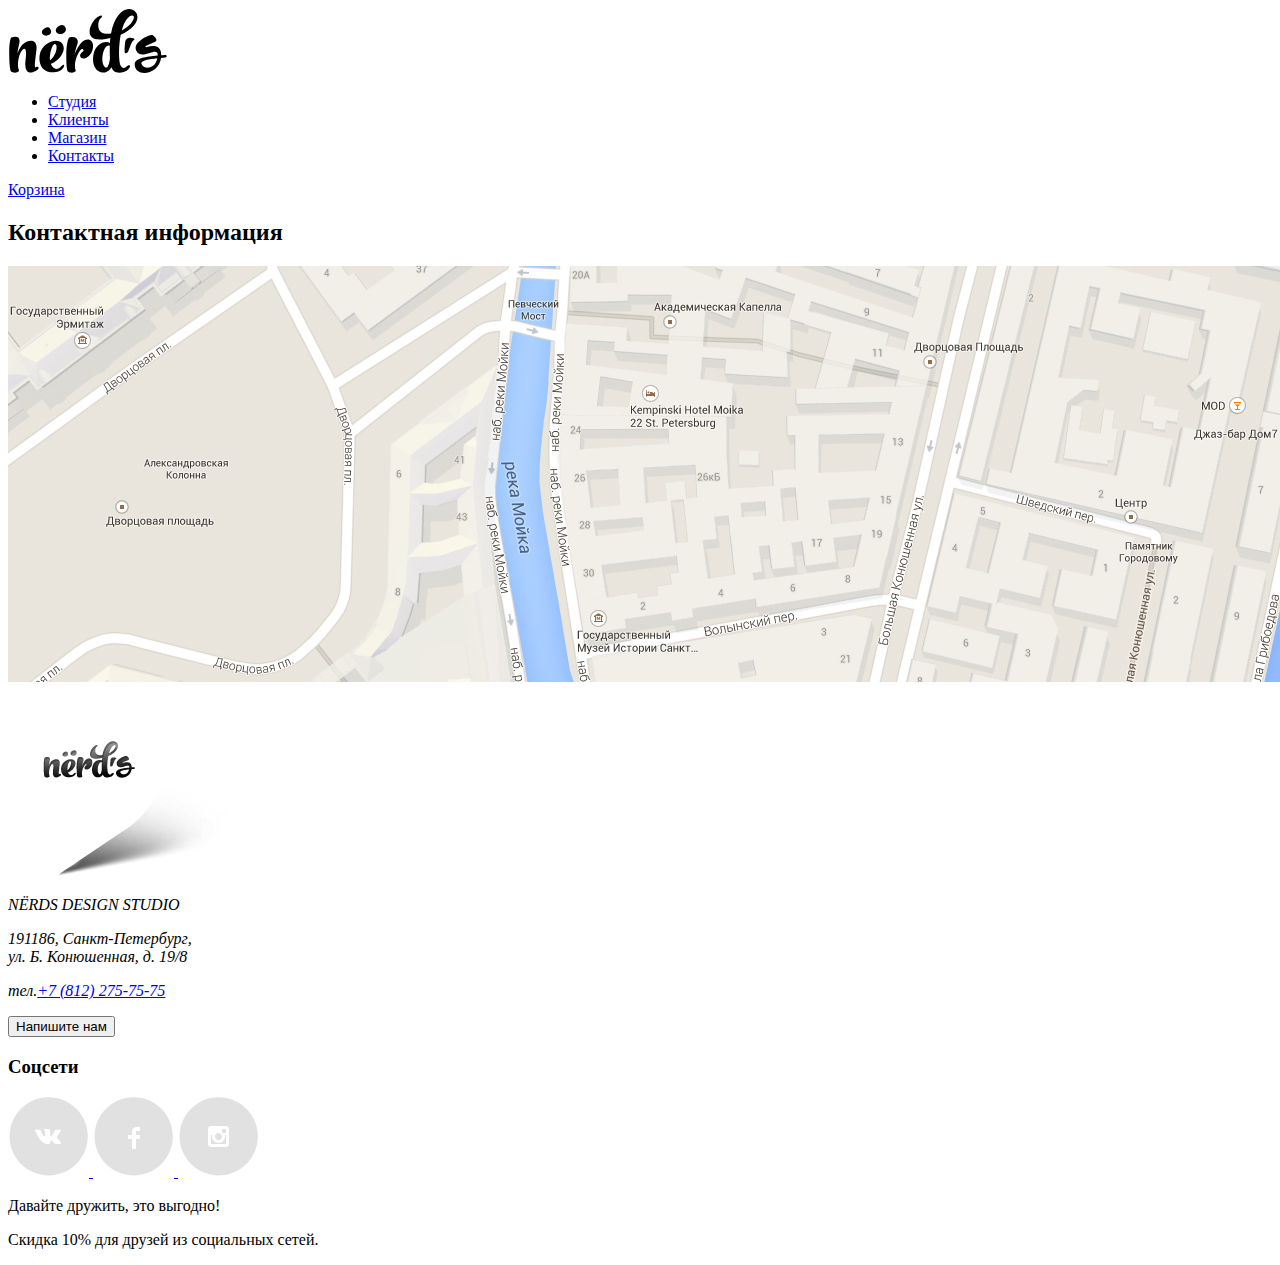
==== blank.html @ a53e2e39 "подключение контетной графики" ====
<!DOCTYPE html>
<html lang="ru">

<head>
  <meta charset="utf-8">
  <title>Страница не найдена</title>
  <link rel="icon" href="img/favicon.ico">
  <link rel="icon" href="img/favicon/favicon.svg" type="image/svg+xml">
  <link rel="apple-touch-icon" href="img/favicon/apple.png">
  <link rel="manifest" href="manifest.webmanifest">
</head>

<body>

  <header>
    <!--серая подложка-->
    <a href="index.html">
      <img src="img/nerds-logo.svg" width="160" height="65" alt="Логотип дизайн-студии «Нёрдс»">
    </a>
    <nav>
      <ul>
        <li>
          <a href="blank.html">Студия</a>
        </li>
        <li>
          <a href="blank.html">Клиенты</a>
        </li>
        <li>
          <a href="catalog.html">Магазин</a>
        </li>
        <li>
          <a href="blank.html">Контакты</a>
        </li>
      </ul>
      <div><a href="blank.html">Корзина</a></div>
    </nav>
  </header>

  <footer>
    <h2>Контактная информация</h2>
    <!--скрыть h2-->
    <section>
      <img src="img/map.jpg" width="1440" height="416" alt="На карте города">
      <img src="img/map-marker.png" width="231" height="190" alt="местонахождение студии">
      <address>
        <p>NЁRDS DESIGN STUDIO</p>
        <p>191186, Санкт-Петербург,<br>ул. Б. Конюшенная, д. 19/8</p>
        <p>тел.<a href="tel:+78122757575">+7 (812) 275-75-75</a></p>
        <button type="button">Напишите нам</button>
      </address>
    </section>
    <section>
      <h3>Соцсети</h3>
      <!--скрыть h3-->
      <a href="blank.html">
        <img src="img/vk-icon.svg" width="81" height="81" alt="Вконтакте">
      </a>
      <a href="blank.html">
        <img src="img/fb-icon.svg" width="81" height="81" alt="Фэйсбук">
      </a>
      <a href="blank.html">
        <img src="img/insta-icon.svg" width="81" height="81" alt="Инстаграм">
      </a>
    </section>
    <p>Давайте дружить, это выгодно!</p>
    <p>Скидка 10% для друзей из социальных сетей.</p>
  </footer>

</body>

</html>
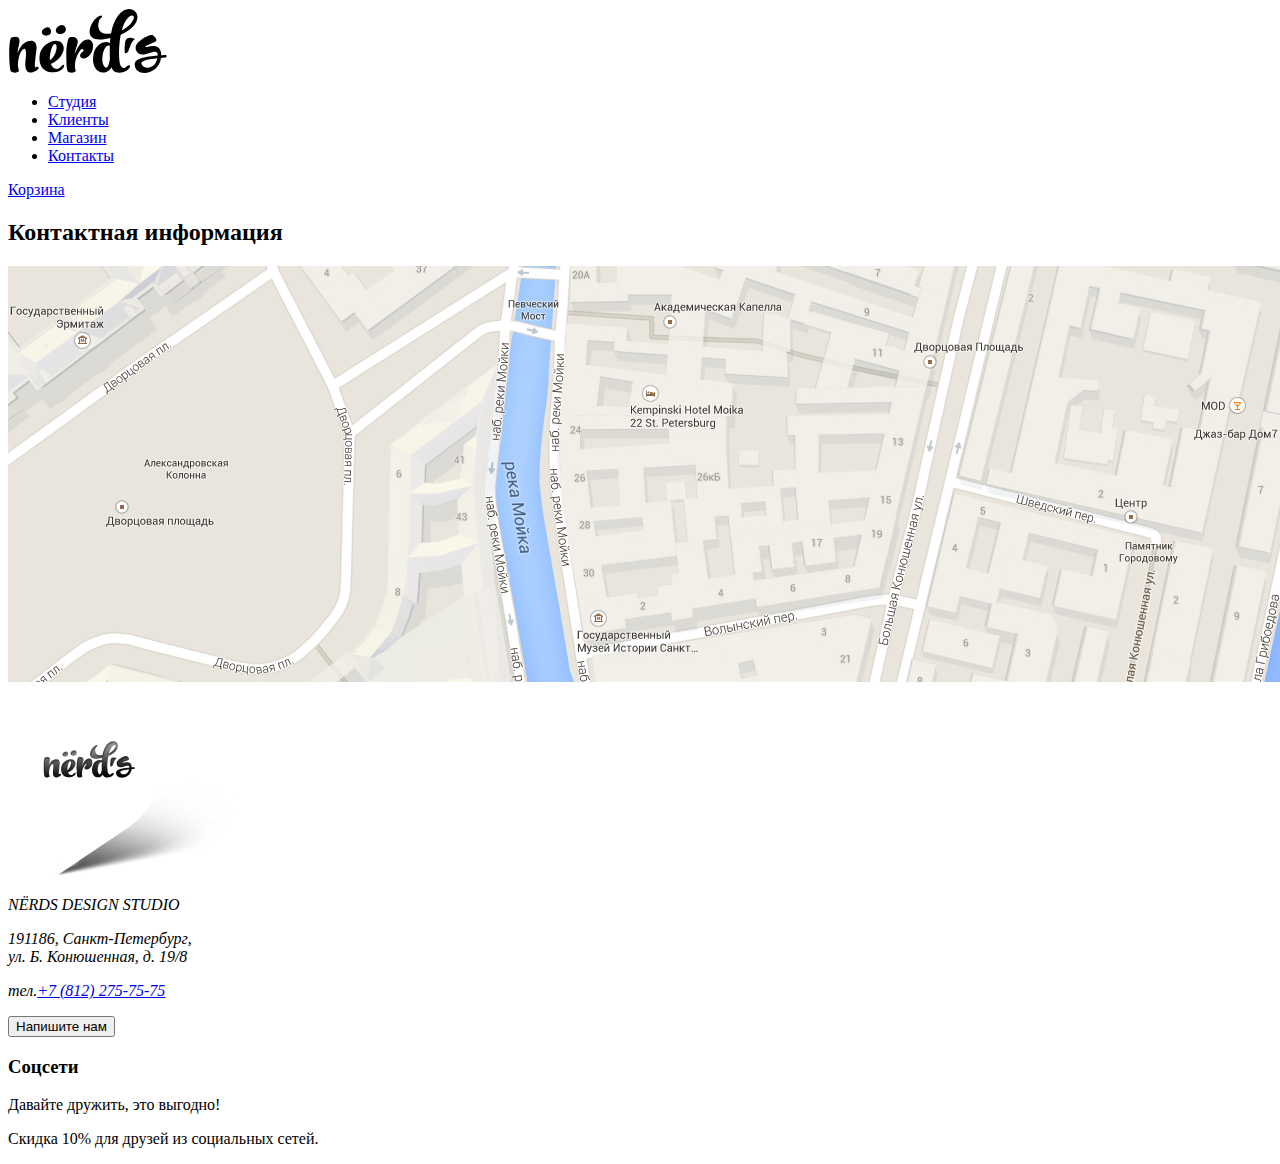
==== commit 4d90d7eb: "Графика всех страниц - внесена правка" ====
--- a/blank.html
+++ b/blank.html
@@ -4,7 +4,7 @@
 <head>
   <meta charset="utf-8">
   <title>Страница не найдена</title>
-  <link rel="icon" href="img/favicon.ico">
+  <link rel="icon" href="favicon.ico">
   <link rel="icon" href="img/favicon/favicon.svg" type="image/svg+xml">
   <link rel="apple-touch-icon" href="img/favicon/apple.png">
   <link rel="manifest" href="manifest.webmanifest">
@@ -15,7 +15,7 @@
   <header>
     <!--серая подложка-->
     <a href="index.html">
-      <img src="img/nerds-logo.svg" width="160" height="65" alt="Логотип дизайн-студии «Нёрдс»">
+      <img src="img/logo/logo-nerds.svg" width="160" height="65" alt="Логотип дизайн-студии «Нёрдс»">
     </a>
     <nav>
       <ul>
@@ -52,15 +52,7 @@
     <section>
       <h3>Соцсети</h3>
       <!--скрыть h3-->
-      <a href="blank.html">
-        <img src="img/vk-icon.svg" width="81" height="81" alt="Вконтакте">
-      </a>
-      <a href="blank.html">
-        <img src="img/fb-icon.svg" width="81" height="81" alt="Фэйсбук">
-      </a>
-      <a href="blank.html">
-        <img src="img/insta-icon.svg" width="81" height="81" alt="Инстаграм">
-      </a>
+      <!-- декоративные иконки соцсетей -->
     </section>
     <p>Давайте дружить, это выгодно!</p>
     <p>Скидка 10% для друзей из социальных сетей.</p>
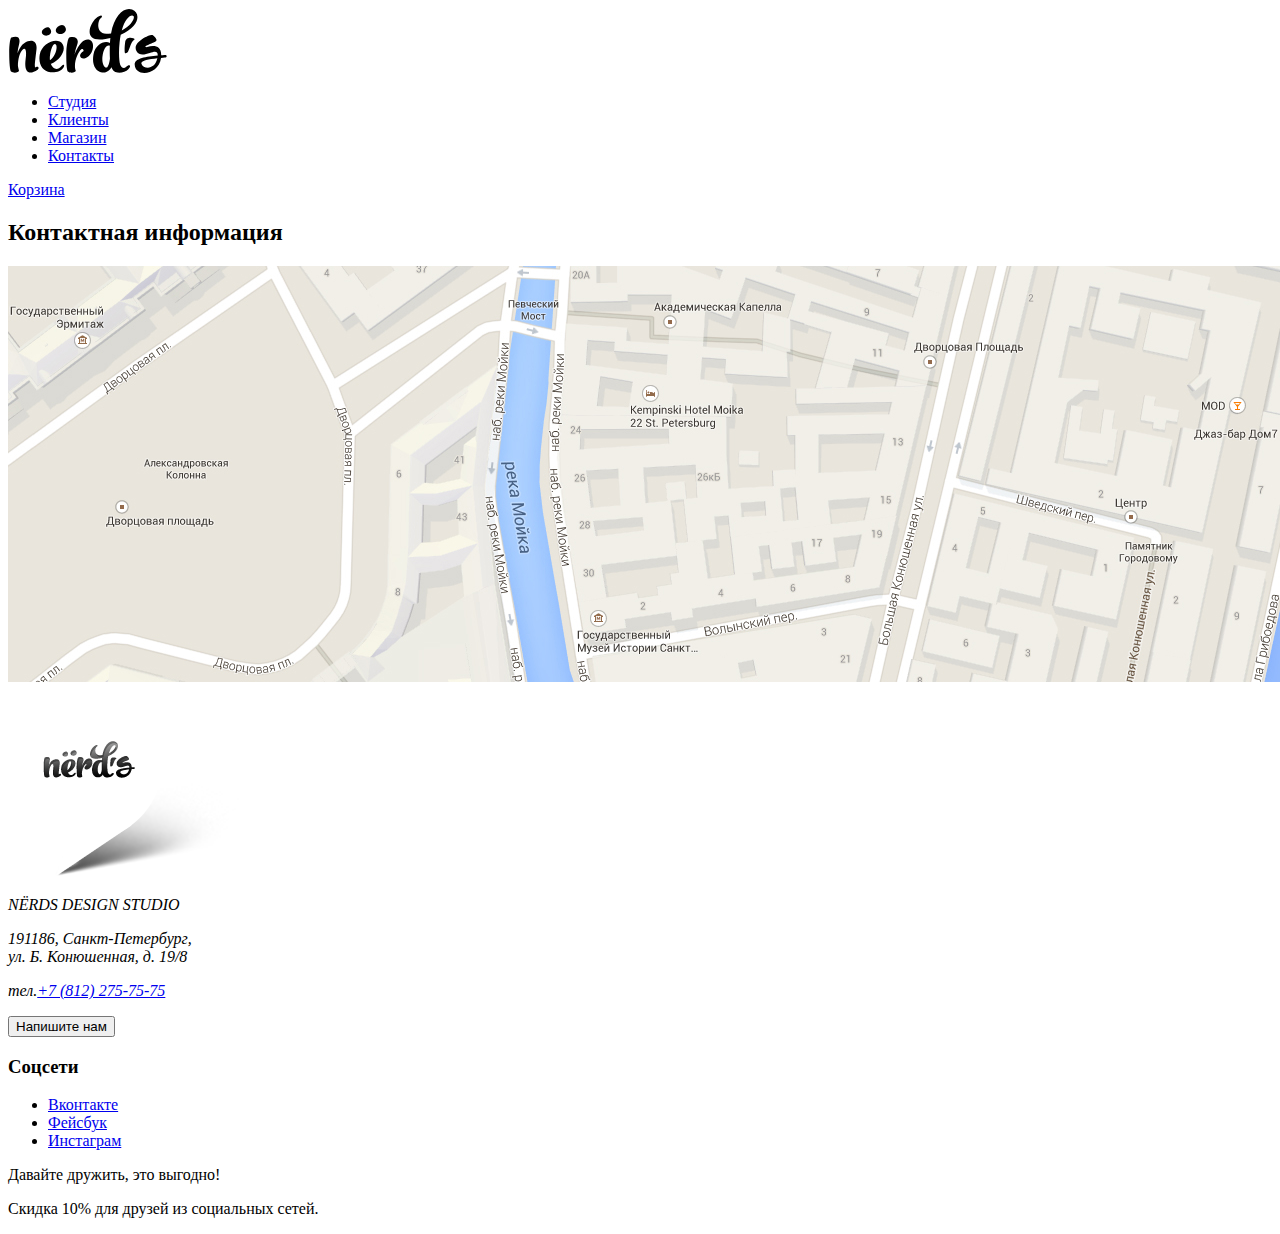
==== commit 88f0698f: "Стилизация главной страницы" ====
--- a/blank.html
+++ b/blank.html
@@ -1,5 +1,5 @@
 <!DOCTYPE html>
-<html lang="ru">
+<html class="page" lang="ru">
 
 <head>
   <meta charset="utf-8">
@@ -10,15 +10,18 @@
   <link rel="manifest" href="manifest.webmanifest">
 </head>
 
-<body>
+<body class="page-body">
 
-  <header>
-    <!--серая подложка-->
-    <a href="index.html">
-      <img src="img/logo/logo-nerds.svg" width="160" height="65" alt="Логотип дизайн-студии «Нёрдс»">
-    </a>
-    <nav>
-      <ul>
+  <header class="main-header">
+    <nav class="main-nav">
+      <!--серая подложка-->
+
+      <a class="main-nav-logo" href="index.html">
+        <!-- в нашем случае нужно ли задавать класс постоянному везде логотипу? -->
+        <img src="img/logo/logo-nerds.svg" width="160" height="65" alt="Логотип дизайн-студии «Нёрдс»">
+      </a>
+
+      <ul class="site-nav">
         <li>
           <a href="blank.html">Студия</a>
         </li>
@@ -32,30 +35,45 @@
           <a href="blank.html">Контакты</a>
         </li>
       </ul>
-      <div><a href="blank.html">Корзина</a></div>
+     <a class="nav-basket" href="blank.html">Корзина</a>
     </nav>
   </header>
 
-  <footer>
+  <footer class="main-footer">
     <h2>Контактная информация</h2>
     <!--скрыть h2-->
-    <section>
-      <img src="img/map.jpg" width="1440" height="416" alt="На карте города">
-      <img src="img/map-marker.png" width="231" height="190" alt="местонахождение студии">
-      <address>
-        <p>NЁRDS DESIGN STUDIO</p>
-        <p>191186, Санкт-Петербург,<br>ул. Б. Конюшенная, д. 19/8</p>
-        <p>тел.<a href="tel:+78122757575">+7 (812) 275-75-75</a></p>
-        <button type="button">Напишите нам</button>
+
+    <section class="location">
+      <img class="map" src="img/map.jpg" width="1440" height="416" alt="На карте города">
+      <img class="map=marker" src="img/map-marker.png" width="231" height="190" alt="местонахождение студии">
+      <address class="contacts">
+        <p class="about-list-header-center contacts-header">NЁRDS DESIGN STUDIO</p>
+        <p class="contacts-text">191186, Санкт-Петербург,<br>ул. Б. Конюшенная, д. 19/8</p>
+        <p>тел.<a class="contacts-tel" href="tel:+78122757575">+7 (812) 275-75-75</a></p>
+        <button class="button button-contacts" type="button">Напишите нам</button>
       </address>
     </section>
-    <section>
+
+    <section class="social">
       <h3>Соцсети</h3>
       <!--скрыть h3-->
+      <ul class="social-list">
+        <li class="social-item">
+          <a class="social-button" href="#">Вконтакте</a>
+        </li>
+        <li>
+          <a class="social-button" href="#">Фейсбук</a>
+        </li>
+        <li>
+          <a class="social-button" href="#">Инстаграм</a>
+        </li>
+      </ul>
+    </section>
       <!-- декоративные иконки соцсетей -->
+      <p class="social-header">Давайте дружить, это выгодно!</p>
+      <p class="social-text">Скидка 10% для друзей из социальных сетей.</p>
     </section>
-    <p>Давайте дружить, это выгодно!</p>
-    <p>Скидка 10% для друзей из социальных сетей.</p>
+
   </footer>
 
 </body>
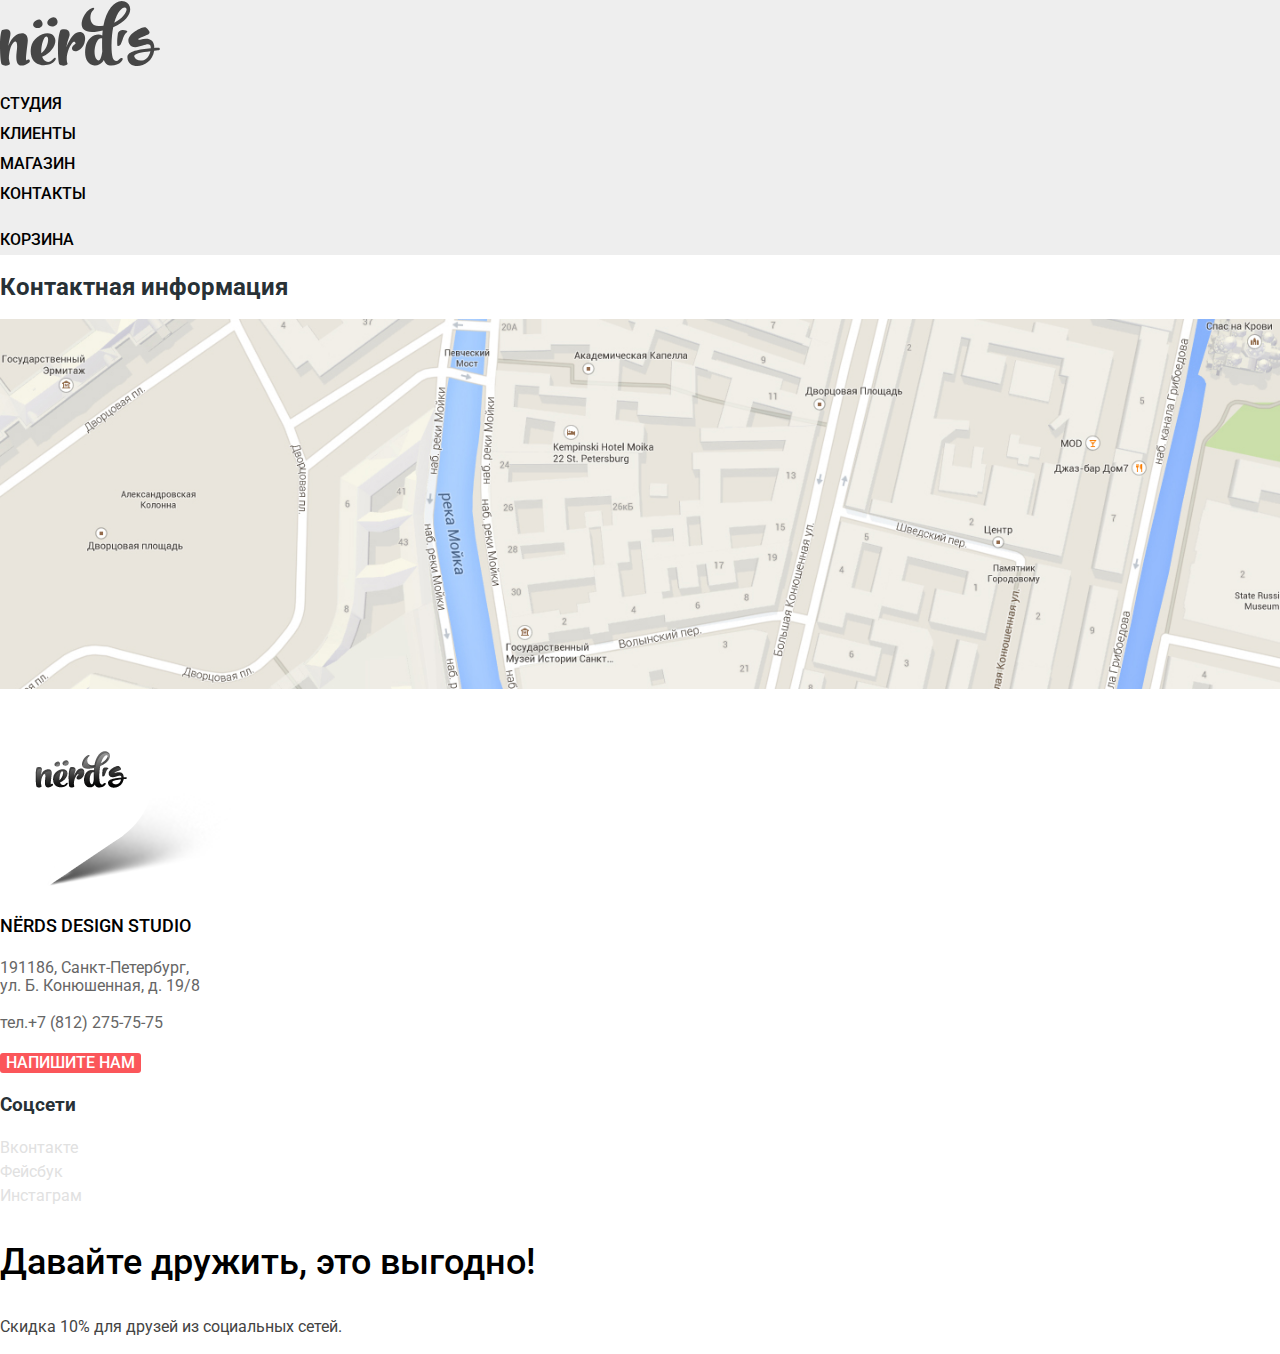
==== commit d5920522: "внесение правки в стилизацию главной страницы" ====
--- a/blank.html
+++ b/blank.html
@@ -8,46 +8,47 @@
   <link rel="icon" href="img/favicon/favicon.svg" type="image/svg+xml">
   <link rel="apple-touch-icon" href="img/favicon/apple.png">
   <link rel="manifest" href="manifest.webmanifest">
+
+  <link href="https://fonts.googleapis.com/css2?family=Roboto:wght@400;500;700&display=swap" rel="stylesheet">
+
+  <link href="css/normalize.css" rel="stylesheet">
+  <link href="css/style.css" rel="stylesheet">
 </head>
 
 <body class="page-body">
 
   <header class="main-header">
+    <a class="main-logo" href="index.html">
+      <img src="img/logo/logo-nerds.svg" width="160" height="65" alt="Логотип дизайн-студии «Нёрдс»">
+    </a>
     <nav class="main-nav">
-      <!--серая подложка-->
-
-      <a class="main-nav-logo" href="index.html">
-        <!-- в нашем случае нужно ли задавать класс постоянному везде логотипу? -->
-        <img src="img/logo/logo-nerds.svg" width="160" height="65" alt="Логотип дизайн-студии «Нёрдс»">
-      </a>
-
-      <ul class="site-nav">
-        <li>
+      <ul class="nav-list">
+        <li class="nav-item">
           <a href="blank.html">Студия</a>
         </li>
-        <li>
-          <a href="blank.html">Клиенты</a>
+        <li class="nav-item">
+          <a class="nav" href="blank.html">Клиенты</a>
         </li>
-        <li>
+        <li class="nav-item">
           <a href="catalog.html">Магазин</a>
         </li>
-        <li>
+        <li class="nav-item">
           <a href="blank.html">Контакты</a>
         </li>
       </ul>
-     <a class="nav-basket" href="blank.html">Корзина</a>
+
+      <a class="nav-basket" href="blank.html">Корзина</a>
     </nav>
   </header>
 
   <footer class="main-footer">
-    <h2>Контактная информация</h2>
-    <!--скрыть h2-->
+    <h2 class="visually-hidden">Контактная информация</h2>
 
     <section class="location">
       <img class="map" src="img/map.jpg" width="1440" height="416" alt="На карте города">
       <img class="map=marker" src="img/map-marker.png" width="231" height="190" alt="местонахождение студии">
       <address class="contacts">
-        <p class="about-list-header-center contacts-header">NЁRDS DESIGN STUDIO</p>
+        <p class="contacts-title">NЁRDS DESIGN STUDIO</p>
         <p class="contacts-text">191186, Санкт-Петербург,<br>ул. Б. Конюшенная, д. 19/8</p>
         <p>тел.<a class="contacts-tel" href="tel:+78122757575">+7 (812) 275-75-75</a></p>
         <button class="button button-contacts" type="button">Напишите нам</button>
@@ -55,23 +56,22 @@
     </section>
 
     <section class="social">
-      <h3>Соцсети</h3>
-      <!--скрыть h3-->
+      <h3 class="visually-hidden">Соцсети</h3>
       <ul class="social-list">
         <li class="social-item">
-          <a class="social-button" href="#">Вконтакте</a>
+          <a href="#">Вконтакте</a>
         </li>
-        <li>
-          <a class="social-button" href="#">Фейсбук</a>
+        <li class="social-item">
+          <a href="#">Фейсбук</a>
         </li>
-        <li>
-          <a class="social-button" href="#">Инстаграм</a>
+        <li class="social-item">
+          <a href="#">Инстаграм</a>
         </li>
       </ul>
     </section>
-      <!-- декоративные иконки соцсетей -->
-      <p class="social-header">Давайте дружить, это выгодно!</p>
-      <p class="social-text">Скидка 10% для друзей из социальных сетей.</p>
+    <!-- декоративные иконки соцсетей вместо названий-->
+    <p class="social-header">Давайте дружить, это выгодно!</p>
+    <p class="social-text">Скидка 10% для друзей из социальных сетей.</p>
     </section>
 
   </footer>
--- a/css/style.css
+++ b/css/style.css
@@ -0,0 +1,413 @@
+/* @font-face { 
+  font-family: "Roboto";
+  font-weight: 400;
+  font-style: normal;
+  src: local("Roboto"),
+    url("../fonts/roboto.woff2") format("woff2"),
+    url("../fonts/roboto.woff") format("woff");
+}
+
+@font-face { 
+  font-family: "Roboto";
+  font-weight: 500;
+  font-style: normal;
+  src: local("Roboto"),
+    url("../fonts/robotomedium.woff2") format("woff2");
+    url("../fonts/robotomedium.woff") format("woff");
+}
+
+@font-face { 
+  font-family: "Roboto";
+  font-weight: 700;
+  font-style: normal;
+  src: local("Roboto"),
+    url("../fonts/robotobold.woff2") format("woff2"),
+    url("../fonts/robotbold.woff") format("woff");
+
+}
+*/
+
+:root {
+  --basic-dark: #000000;
+  --basic-dark-10: rgba(0, 0, 0, 0.1);
+  --basic-dark-20: rgba(0, 0, 0, 0.2);
+  --basic-light: #FFFFFF;
+  --basic-light-30: rgba(255, 255, 255, 0.3);
+
+  /* grey colors */
+
+  --basic-grey: #EEEEEE;
+
+  --header-grey: #A6A6A6;
+
+  --text: #283136;
+
+  --text-footer: #444444;
+
+  --button-form-hover: #DFDFDF;
+  --button-form-click: #D5D5D5;
+
+  --switcher-active: #C1C1C1;
+
+  --pagin-stroke: #DBDBDB;
+
+  --social: #E1E1E1;
+
+  --field: #D7DCDE;
+  --field-hover: #B4B9BB;
+
+  --checkbox: #4D4D4D;
+
+  --card-text: #666666;
+
+  --sorter-arrow: #231F20;
+
+  --toddler-dot: #ABABAB;
+  --toddler-line-back: #D7DCDF;
+
+  /* other colors */
+
+  --toddler-line-front: #00CA74;
+
+  --accent: #FB565A;
+  --accent-hover: #E74246;
+  --accent-click: #D7373B;
+  --button-social: #E1E1E1;
+
+  --accent2: #00CA74;
+  --accent2-hover: #00BC6C;
+  --accent2-click: #00AA62;
+
+  --accent3: #EFC849;
+  --accent3-hover: #EAB534;
+  --accent3-click: #E5A722;
+
+}
+
+img {
+  max-width: 100%;
+  height: auto;
+}
+
+/* это нарушение доп критерия. */
+
+.page-body {
+  min-width: 960px;
+  margin: 0;
+  padding: 0;
+
+  font-family: "Roboto", "Arial", sans-serif;
+  font-size: 16px;
+  line-height: 24px;
+  font-weight: 400;
+  color: var(--text);
+}
+
+.main-header {
+  background-color: var(--basic-grey);
+}
+
+.main-logo:hover,
+.main-logo:focus {
+  opacity: 0.7;
+}
+
+.main-logo:active {
+     opacity: 0.3;
+}
+
+.main-nav a {
+  text-decoration: none;
+  font-size: 16px;
+  line-height: 30px;
+  font-weight: 500;
+  text-transform: uppercase;
+  color: var(--basic-dark);
+}
+
+.main-nav a:hover,
+.main-nav a:focus {
+  color: var(--accent);
+}
+
+.main-nav a:active {
+  color: var(--basic-dark);
+  opacity: 0.3;
+}
+
+/* .main-nav-active {
+  линия внизу
+  color: var(--accent);
+}*/
+
+.nav-list {
+  list-style: none;
+  padding: 0;
+}
+
+/* .nav-basket { 
+ навесить иконку 
+}*/
+
+*/
+.visually-hidden {
+  position: absolute;
+  clip: rect(0 0 0 0);
+  width: 1px;
+  height: 1px;
+  margin: -1px;
+}
+
+/* .container 
+      центровать */
+
+/* убрать визуал кнопки, навесить кружки
+.slider-stitcher button{
+     width: 18px;
+     height: 18px;
+     background: --basic-light; 
+     состояние покоя
+}
+.slider-stitcher button:active {
+     width: 8px;
+     height: 8px;
+     border: 2px solid var(--switcher-active);
+} добавляется сверху по клику 
+*/
+
+.advantage-list {
+  list-style: none;
+  padding: 0;
+}
+
+.advantage-slider {
+  background-color: var(--basic-grey);
+}
+
+.advantage-item h3 {
+  font-weight: 500;
+  font-size: 55px;
+  line-height: 55px;
+  var (--basic-dark);
+}
+
+.button {
+  text-decoration: none;
+  font-weight: 500;
+  font-size: 16px;
+  line-height: 18px;
+  text-transform: uppercase;
+  text-align: center;
+  vertical-align: middle;
+  color: var(--basic-light);
+  background-color: var(--accent);
+  border: none;
+  border-radius: 3px;
+}
+
+/* кнопку позже сделать, возможно так, почитать
+    display: block; или inline-block.
+  и отступы, чтобы добиться width: 240px; height: 50px; 
+  проблема с доп. навешиванием прозрачности не решается*/
+
+.button:hover,
+.button:focus {
+  background-color: var(--accent-hover);
+}
+
+.button:active {
+  color: var(--basic-light-30);
+  background-color: var(--accent-click);
+  box-shadow: inset 0px 3px 0px var(--basic-dark-10);
+}
+
+.service-list {
+  list-style: none;
+  padding: 0;
+}
+
+.service-app-button {
+  background-color: var(--accent2);
+}
+
+.service-pres-button {
+  background-color: var(--accent3);
+}
+
+.service-app-button:hover,
+.service-app-button:focus {
+  background-color: var(--accent2-hover);
+}
+
+.service-pres-button:hover,
+.service-pres-button:focus {
+  background-color: var(--accent3-hover);
+}
+
+.service-app-button:active {
+  background-color: var(--accent2-click);
+}
+
+.service-pres-button:active {
+  background-color: var(--accent3-click);
+}
+
+.servise-item h3 {
+  font-weight: 500;
+  font-size: 24px;
+  line-height: 30px;
+  text-transform: uppercase;
+  color: var(--basic-dark);
+}
+
+/* .service {}
+
+  .service-list {}
+
+  .service-item {}
+
+  .service-item img {}
+
+ .about {} */
+
+
+
+.about-us-list {
+  list-style: none;
+  padding: 0;
+}
+
+.about-us h3 {
+  font-size: 45px;
+  line-height: 45px;
+  font-weight: 500;
+  color: var(--basic-dark);
+}
+
+
+.about-us h4,
+.about-progress h4 {
+  font-size: 16px;
+  line-height: 30px;
+  font-weight: 500;
+  text-transform: uppercase;
+  color: var(--text);
+}
+
+
+/* .about-us-list { 
+буллитом линию + пробел, учесть расстояния внутри бокса до текста в Фигме
+width: 25px;
+height: 2px;
+цвет линии: var(--accent); 
+}
+*/
+
+.about-progress-list {
+  list-style: none;
+  padding: 0;
+}
+
+.about-progress {
+  text-align: center;
+}
+
+
+/* центровать
+.about-progress-list {
+}*/
+
+.about-progress-item {
+  line-height: 18px;
+  text-align: left;
+}
+
+.about-progresss-dig {
+  font-size: 45px;
+  line-height: 64px;
+  font-weight: 500;
+  color: var(--basic-dark);
+}
+
+
+/*.partners {}
+  
+.partners-item {}
+ */
+
+.partners-list {
+  list-style: none;
+  padding: 0;
+}
+
+.partners-list a {
+  text-decoration: none;
+}
+
+.partners-list img {
+  opaсity: 0.2;
+}
+
+.partners-list img:hover,
+.partners-list img:focus {
+  opaсity: 1;
+}
+
+.partners-list img:active {
+  opaсity: 0.1;
+}
+/* не срабатывает */
+
+/* .main-footer {}
+.location {}
+.map {}
+.map-marker {}
+ */
+
+.contacts {
+  color: var(--card-text);
+  background-color: var(--basic-light);
+  font-style: normal;
+}
+
+.contacts-title {
+  font-size: 18px;
+  line-height: 30px;
+  font-weight: 500;
+  text-transform: uppercase;
+  color: var(--basic-dark);
+}
+
+.contacts-text {
+  line-height: 18px;
+}
+
+.contacts-tel {
+  color: inherit;
+  text-decoration: none;
+}
+
+
+.social-list {
+  list-style: none;
+  padding: 0;
+}
+
+.social-item a {
+  text-decoration: none;
+  color: var(--social);
+}
+
+/*  убрать названия и повесить иконки */
+
+.social-header {
+  font-size: 36px;
+  line-height: 36px;
+  font-weight: 500;
+  color: var(--basic-dark);
+}
+
+.social-text {
+  line-height: 22px;
+  color: var(--text-footer);
+}
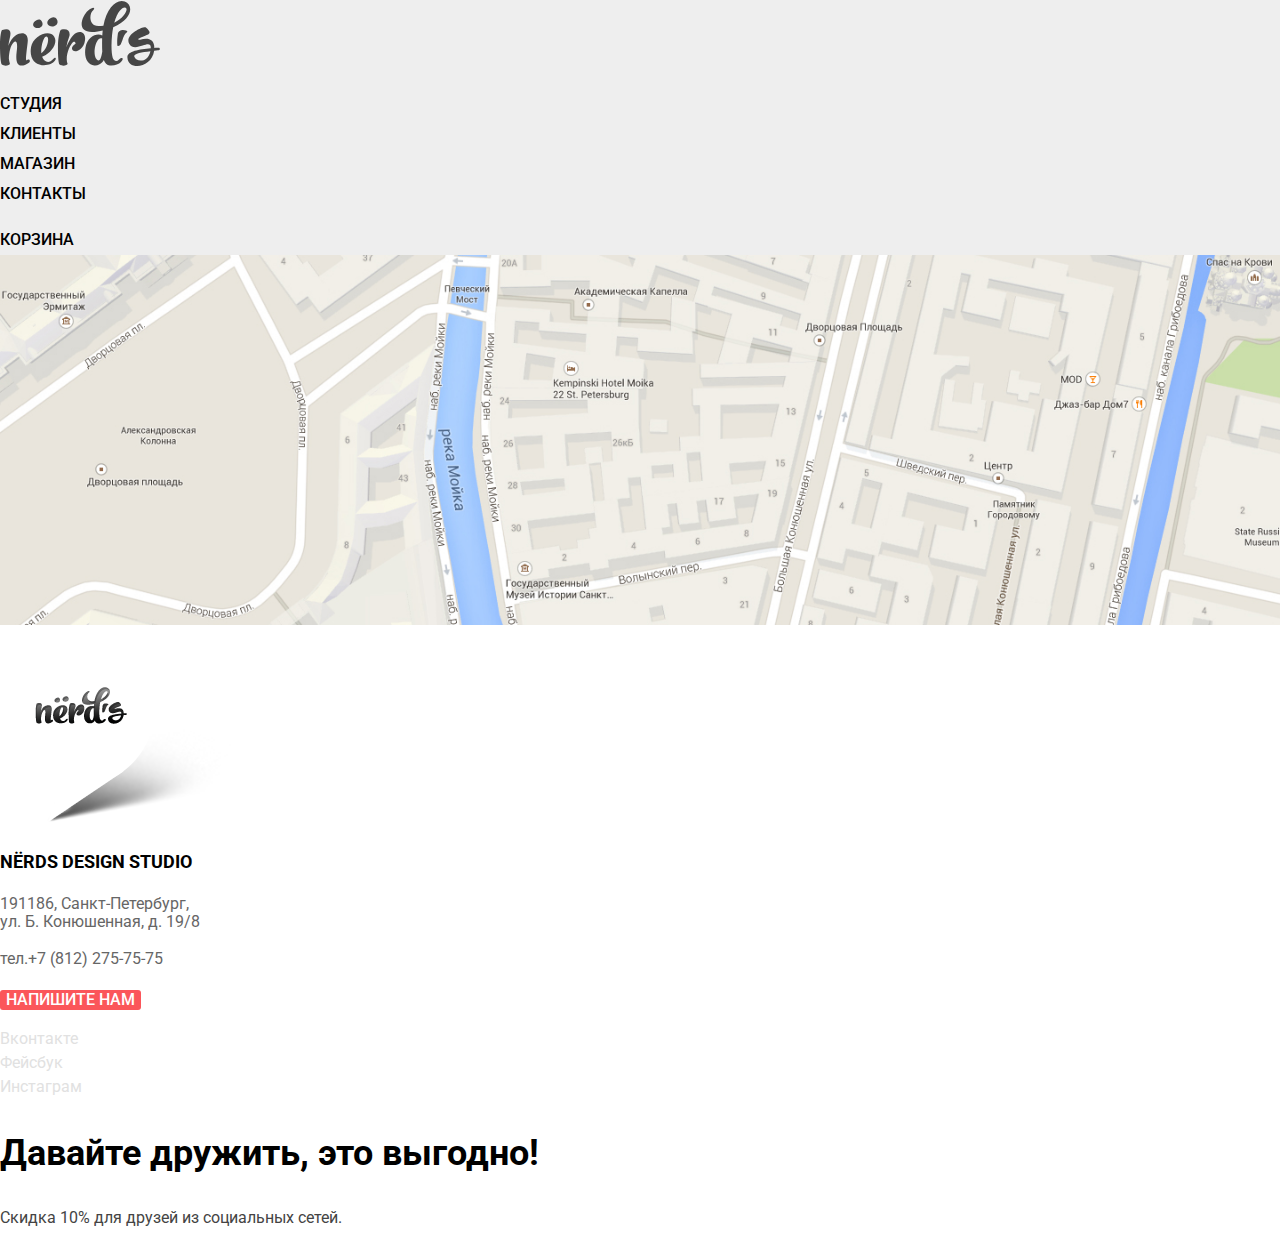
==== commit 1aea067f: "стилизация страницы каталога" ====
--- a/blank.html
+++ b/blank.html
@@ -72,7 +72,6 @@
     <!-- декоративные иконки соцсетей вместо названий-->
     <p class="social-header">Давайте дружить, это выгодно!</p>
     <p class="social-text">Скидка 10% для друзей из социальных сетей.</p>
-    </section>
 
   </footer>
 
--- a/css/style.css
+++ b/css/style.css
@@ -29,8 +29,10 @@
 
 :root {
   --basic-dark: #000000;
+  --basic-dark-0001: rgba(0, 0, 0, 0.0001);
   --basic-dark-10: rgba(0, 0, 0, 0.1);
   --basic-dark-20: rgba(0, 0, 0, 0.2);
+  --basic-dark-30: rgba(0, 0, 0, 0.3);
   --basic-light: #FFFFFF;
   --basic-light-30: rgba(255, 255, 255, 0.3);
 
@@ -38,16 +40,16 @@
 
   --basic-grey: #EEEEEE;
 
-  --header-grey: #A6A6A6;
-
   --text: #283136;
 
   --text-footer: #444444;
 
-  --button-form-hover: #DFDFDF;
-  --button-form-click: #D5D5D5;
-
-  --switcher-active: #C1C1C1;
+  --arrange-button-hover: #A6A6A6;
+
+  --button-soft-hover: #DFDFDF;
+  --button-soft-click: #D5D5D5;
+
+  --stitcher-active: #C1C1C1;
 
   --pagin-stroke: #DBDBDB;
 
@@ -60,7 +62,7 @@
 
   --card-text: #666666;
 
-  --sorter-arrow: #231F20;
+  --sorter-arrange: #231F20;
 
   --toddler-dot: #ABABAB;
   --toddler-line-back: #D7DCDF;
@@ -72,24 +74,19 @@
   --accent: #FB565A;
   --accent-hover: #E74246;
   --accent-click: #D7373B;
-  --button-social: #E1E1E1;
-
-  --accent2: #00CA74;
-  --accent2-hover: #00BC6C;
-  --accent2-click: #00AA62;
-
-  --accent3: #EFC849;
-  --accent3-hover: #EAB534;
-  --accent3-click: #E5A722;
-
-}
-
-img {
-  max-width: 100%;
-  height: auto;
-}
-
-/* это нарушение доп критерия. */
+
+  --accent-app: #00CA74;
+  --accent-app-hover: #00BC6C;
+  --accent-app-click: #00AA62;
+
+  --accent-pres: #EFC849;
+  --accent-pres-hover: #EAB534;
+  --accent-pres-click: #E5A722;
+
+}
+
+/* index */
+
 
 .page-body {
   min-width: 960px;
@@ -103,6 +100,11 @@
   color: var(--text);
 }
 
+.page-body img {
+  max-width: 100%;
+  height: auto;
+}
+
 .main-header {
   background-color: var(--basic-grey);
 }
@@ -113,7 +115,7 @@
 }
 
 .main-logo:active {
-     opacity: 0.3;
+  opacity: 0.3;
 }
 
 .main-nav a {
@@ -135,9 +137,14 @@
   opacity: 0.3;
 }
 
-/* .main-nav-active {
+/* .nav-item-current {
   линия внизу
   color: var(--accent);
+  сделать некликабельной - НЕ как ссылку? 
+  тогда продублировать на этот класс класс ссылки.
+  ИЛИ кликабельной. но все состояния этого класса сделать = состоянию покоя
+  и ссылаться на саму себя
+  перекроет этот класс класс .main-nav a, будучи ссылкой?
 }*/
 
 .nav-list {
@@ -149,7 +156,6 @@
  навесить иконку 
 }*/
 
-*/
 .visually-hidden {
   position: absolute;
   clip: rect(0 0 0 0);
@@ -175,6 +181,7 @@
 } добавляется сверху по клику 
 */
 
+
 .advantage-list {
   list-style: none;
   padding: 0;
@@ -188,7 +195,7 @@
   font-weight: 500;
   font-size: 55px;
   line-height: 55px;
-  var (--basic-dark);
+  color: var (--basic-dark);
 }
 
 .button {
@@ -227,33 +234,33 @@
 }
 
 .service-app-button {
-  background-color: var(--accent2);
+  background-color: var(--accent-app);
 }
 
 .service-pres-button {
-  background-color: var(--accent3);
+  background-color: var(--accent-pres);
 }
 
 .service-app-button:hover,
 .service-app-button:focus {
-  background-color: var(--accent2-hover);
+  background-color: var(--accent-app-hover);
 }
 
 .service-pres-button:hover,
 .service-pres-button:focus {
-  background-color: var(--accent3-hover);
+  background-color: var(--accent-pres-hover);
 }
 
 .service-app-button:active {
-  background-color: var(--accent2-click);
+  background-color: var(--accent-app-click);
 }
 
 .service-pres-button:active {
-  background-color: var(--accent3-click);
-}
-
-.servise-item h3 {
-  font-weight: 500;
+  background-color: var(--accent-pres-click);
+}
+
+.service-item h3 {
+  font-weight: 700;
   font-size: 24px;
   line-height: 30px;
   text-transform: uppercase;
@@ -278,20 +285,22 @@
 }
 
 .about-us h3 {
+  font-weight: 500;
   font-size: 45px;
   line-height: 45px;
-  font-weight: 500;
-  color: var(--basic-dark);
-}
-
-
-.about-us h4,
-.about-progress h4 {
+  color: var(--basic-dark);
+}
+
+
+.about h4 {
+  font-weight: 700;
   font-size: 16px;
   line-height: 30px;
-  font-weight: 500;
-  text-transform: uppercase;
-  color: var(--text);
+  text-transform: uppercase;
+}
+
+.about-progress h4 {
+  color: var(--basic-dark);
 }
 
 
@@ -323,9 +332,9 @@
 }
 
 .about-progresss-dig {
+  font-weight: 700;
   font-size: 45px;
   line-height: 64px;
-  font-weight: 500;
   color: var(--basic-dark);
 }
 
@@ -345,18 +354,17 @@
 }
 
 .partners-list img {
-  opaсity: 0.2;
+  opacity: 0.2;
 }
 
 .partners-list img:hover,
 .partners-list img:focus {
-  opaсity: 1;
+  opacity: 1;
 }
 
 .partners-list img:active {
-  opaсity: 0.1;
-}
-/* не срабатывает */
+  opacity: 0.1;
+}
 
 /* .main-footer {}
 .location {}
@@ -371,9 +379,9 @@
 }
 
 .contacts-title {
+  font-weight: 700;
   font-size: 18px;
   line-height: 30px;
-  font-weight: 500;
   text-transform: uppercase;
   color: var(--basic-dark);
 }
@@ -398,12 +406,16 @@
   color: var(--social);
 }
 
+/* .social-item a:hover,
+.social-item a:focus
+.social-item a:active
+= состояниям акцентной кнопки. иконики=текст + фон*/
 /*  убрать названия и повесить иконки */
 
 .social-header {
+  font-weight: 700;
   font-size: 36px;
   line-height: 36px;
-  font-weight: 500;
   color: var(--basic-dark);
 }
 
@@ -411,3 +423,234 @@
   line-height: 22px;
   color: var(--text-footer);
 }
+
+
+/* catalog */
+
+.page-title {
+  font-weight: 500;
+  font-size: 55px;
+  line-height: 55px;
+  color: var (--basic-dark);
+  background-color: var(--basic-grey);
+}
+
+/* .catalog-form {} */
+/* .catalog-form fieldset{} */
+
+.field-of-toddler input {
+  background-color: var(--basic-grey);
+}
+
+.field-of-toddler label {
+  line-height: 22px;
+  text-transform: uppercase;
+}
+
+.catalog-form legend,
+.catalog-sort legend {
+  font-weight: 700;
+  font-size: 18px;
+  line-height: 30px;
+  text-transform: uppercase;
+  color: var(--basic-dark);
+}
+
+.catalog-form label {
+  line-height: 20px;
+}
+
+.radiobutton input {
+  color: var(--checkbox);
+  opacity: 0.4;
+}
+
+.radiobutton input:hover,
+.radiobutton input:focus,
+.radiobutton input:active {
+  opacity: 1;
+}
+
+.radiobutton input:disabled {
+  opacity: 0.1;
+}
+
+.checkbox input {
+  color: var(--checkbox);
+  opacity: 0.4;
+}
+
+/* пробел между иконкой и текстом - отступом наверное. позже. */
+/* у чекбоксов другие состояния: клик = [выбор;снятие выбора] 
+в 2 раза больше? с галокой все состо\яния и без галочки все состояния? обдумать
+.checkbox input:hover,
+.checkbox input:focus,
+.checkbox input:active
+
+.checkbox input:disabled
+*/
+
+
+.catalog-form ul,
+.catalog-sorter ul {
+  list-style: none;
+}
+
+.button-soft {
+  background-color: var(--basic-grey);
+  color: var(--basic-dark);
+}
+
+.button-soft:hover,
+.button-soft:focus {
+  background-color: var(--button-soft-hover);
+  color: var(--basic-dark);
+}
+
+.button-soft:active {
+  color: var(--basic-dark-30);
+  background-color: var(--button-soft-click);
+  color: var(--basic-dark-30);
+}
+
+
+.sorter-type button {
+  /* убрать вид кнопки */
+  font-size: 14px;
+  line-height: 18px;
+  text-transform: uppercase;
+  color: var(--basic-dark);
+  opacity: 0.3;
+}
+
+.sorter-type-list button:hover,
+.sorter-type-list button:focus {
+  opacity: 0.6;
+}
+
+.sorter-type-list button:active {
+  opacity: 1;
+}
+
+/* cостояние активного пункта=active? 
+если нет и псевдокласса нет,
+надо класс? тогда вложенность будет тройной, 
+надо делать отдельный класс на эту кнопку.
+как это состояние будет присвоено? */
+
+.sorter-arrange-list button {
+  color: var(--sorter-arrange);
+}
+
+.sorter-arrange-list button:hover,
+.sorter-arrange-list button:focus {
+  color: var(--arrange-button-hover);
+}
+
+.sorter-arrange-list button:active {
+  color: var(--arrange-button-hover);
+  opacity: 0.2;
+}
+
+/*форма треугольника, свг-картинки */
+/* cостояние активного пункта=active? */
+
+
+.product-card-list {
+  list-style: none;
+}
+
+/* .product-card-item */
+/* .product-card-item img */
+
+
+.product-card-top-spot {
+  /* var(--checkbox); */
+  opacity: 0.12;
+}
+
+.product-card-list img {
+  background-color: var(--basic-grey);
+}
+
+/* для целостости карточки, если не загружается картинка */
+
+.product-card-info {
+  background-color: var(--basic-grey);
+  text-align: center;
+  /* opacity: 0; */
+  /*или visible: hidden */
+}
+
+/* .product-card-item:hover .product-card-top-spot,
+.product-card-item:focus .product-card-top-spot,
+.product-card-item:active .product-card-top-spot {
+  opacity: 1;
+}
+
+.product-card-item:hover .product-card-info,
+.product-card-item:focus .product-card-info,
+.product-card-item:active .product-card-info {
+  opacity: 1;
+}
+
+видимо,это не работает, как хотелось бы 
+(по наведению на  карту открывается информация,
+открывается тлько по наведению на информацию)
+ */
+
+.product-card-info a {
+  font-weight: 700;
+  font-size: 18px;
+  line-height: 30px;
+  text-transform: uppercase;
+  text-decoration: none;
+  color: var(--basic-dark);
+}
+
+.product-card-info a:hover,
+.product-card-info a:focus {
+  color: var(--accent);
+}
+
+.product-card-info a:active {
+  color: var(--basic-dark);
+  opacity: 0.3;
+}
+
+.product-card-info p {
+  line-height: 18px;
+  color: var(--card-text);
+}
+
+/* .product-card-info button {} - 
+ширина здесь будет постоянна, независимо от длинны текста
+width: 200px;height: 50px;*/
+
+.catalog-pagination-list {
+  list-style: none;
+}
+
+.catalog-pagination-list a {
+  list-style: none;
+  text-decoration: none;
+}
+
+/* .catalog-pagination-list .button-soft { 
+ остступы другие, ширина кнопки:
+  width: 260px; height: 50px;}
+*/
+
+/* .button-pag { 
+ размеры фиксированные width: 50px; height: 50px;
+}*/
+
+.button-pag-current,
+.button-pag-current:hover,
+.button-pag-current:focus,
+.button-pag-current:active {
+  background-color: var(--basic-dark-0001);
+  color: var(--basic-dark);
+  border: 3px solid var(--pagin-stroke);
+  box-shadow: none;
+}
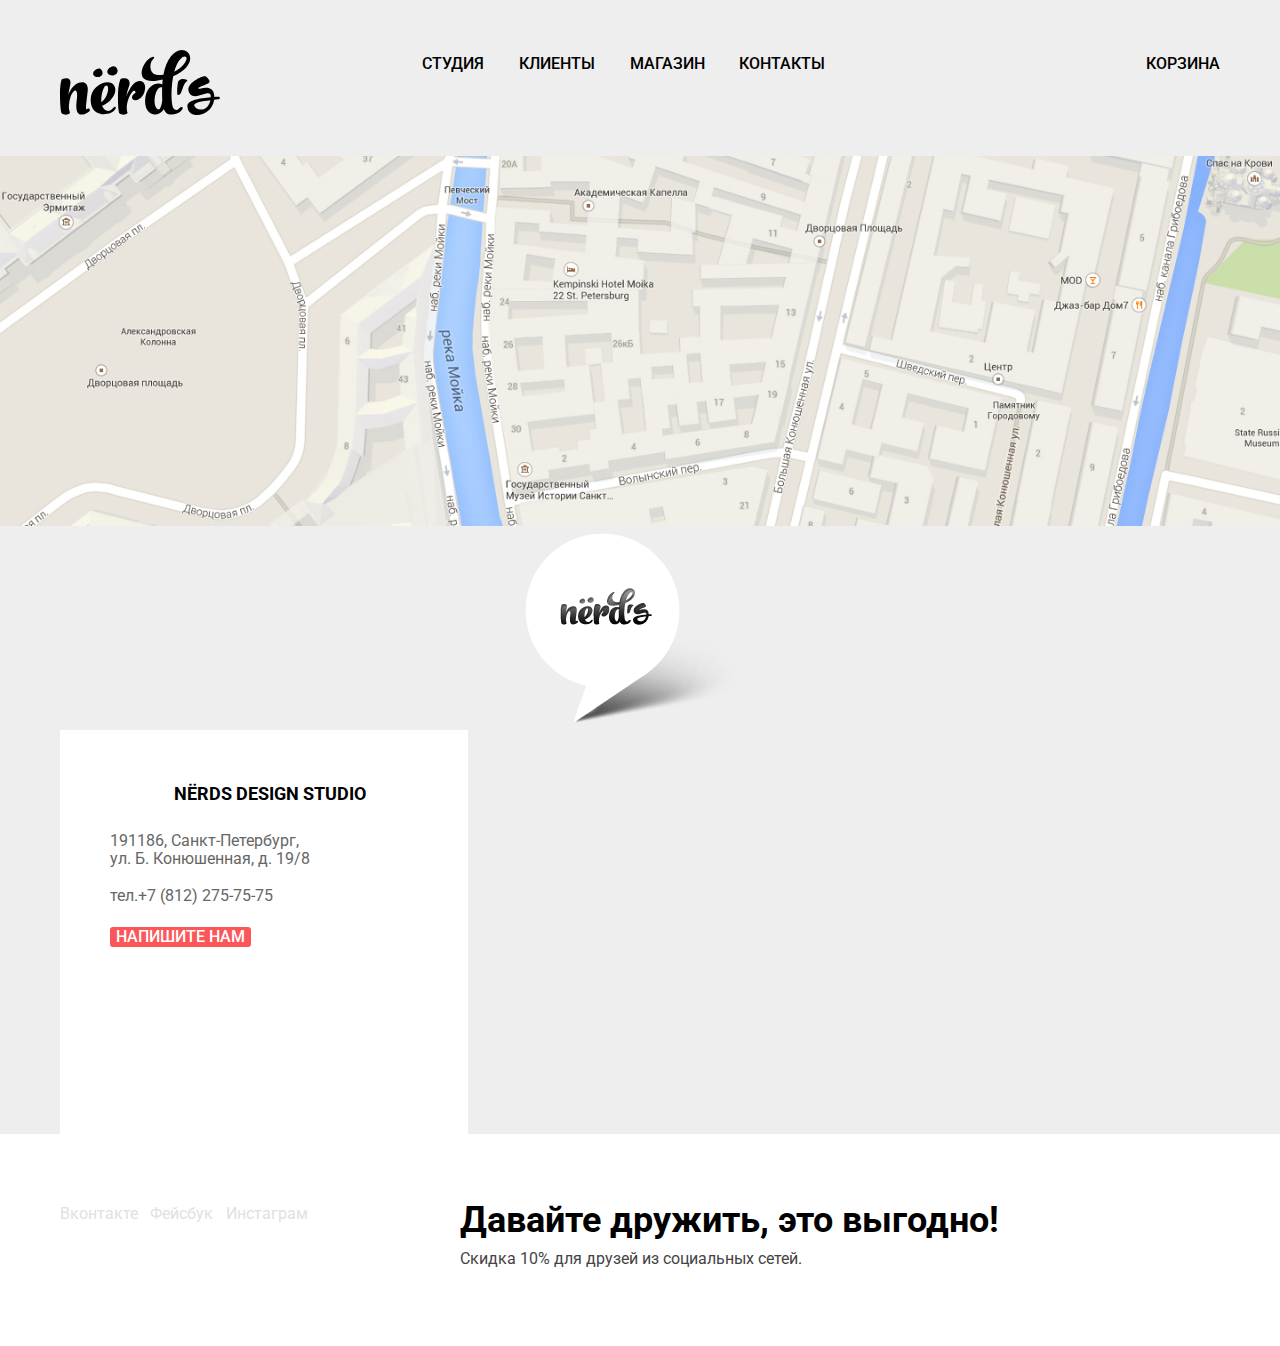
==== commit 83e176a2: "Сетка на гридах для внутренней страницы" ====
--- a/blank.html
+++ b/blank.html
@@ -15,66 +15,97 @@
   <link href="css/style.css" rel="stylesheet">
 </head>
 
+
 <body class="page-body">
 
   <header class="main-header">
-    <a class="main-logo" href="index.html">
-      <img src="img/logo/logo-nerds.svg" width="160" height="65" alt="Логотип дизайн-студии «Нёрдс»">
-    </a>
-    <nav class="main-nav">
-      <ul class="nav-list">
-        <li class="nav-item">
-          <a href="blank.html">Студия</a>
-        </li>
-        <li class="nav-item">
-          <a class="nav" href="blank.html">Клиенты</a>
-        </li>
-        <li class="nav-item">
-          <a href="catalog.html">Магазин</a>
-        </li>
-        <li class="nav-item">
-          <a href="blank.html">Контакты</a>
-        </li>
-      </ul>
 
-      <a class="nav-basket" href="blank.html">Корзина</a>
-    </nav>
+    <div class="bar">
+
+      <nav class="main-nav container">
+
+        <a class="main-logo" href="index.html">
+          <img src="img/logo/logo-nerds.svg" width="160" height="65" alt="Логотип дизайн-студии «Нёрдс»">
+        </a>
+
+        <ul class="site-nav-list">
+          <li>
+            <a href="blank.html">Студия</a>
+          </li>
+          <li>
+            <a href="blank.html">Клиенты</a>
+          </li>
+          <li>
+            <a href="catalog.html">Магазин</a>
+          </li>
+          <li>
+            <a href="blank.html">Контакты</a>
+          </li>
+        </ul>
+
+        <div class="user-nav">
+          <a class="nav-basket" href="blank.html">Корзина</a>
+        </div>
+      </nav>
+    </div>
+
   </header>
 
   <footer class="main-footer">
-    <h2 class="visually-hidden">Контактная информация</h2>
 
-    <section class="location">
+    <section class="location bar">
+
+      <h2 class="visually-hidden">Контактная информация</h2>
+
       <img class="map" src="img/map.jpg" width="1440" height="416" alt="На карте города">
-      <img class="map=marker" src="img/map-marker.png" width="231" height="190" alt="местонахождение студии">
-      <address class="contacts">
-        <p class="contacts-title">NЁRDS DESIGN STUDIO</p>
-        <p class="contacts-text">191186, Санкт-Петербург,<br>ул. Б. Конюшенная, д. 19/8</p>
-        <p>тел.<a class="contacts-tel" href="tel:+78122757575">+7 (812) 275-75-75</a></p>
-        <button class="button button-contacts" type="button">Напишите нам</button>
-      </address>
+
+      <div class="container">
+
+        <img class="map-marker" src="img/map-marker.png" width="231" height="190" alt="местонахождение студии">
+
+        <address class="contacts">
+          <p class="contacts-title">NЁRDS DESIGN STUDIO</p>
+          <p class="contacts-text">191186, Санкт-Петербург,<br>ул. Б. Конюшенная, д. 19/8</p>
+          <p>тел.<a class="contacts-tel" href="tel:+78122757575">+7 (812) 275-75-75</a></p>
+          <button class="button button-contacts" type="button">Напишите нам</button>
+        </address>
+
+      </div>
+
     </section>
 
-    <section class="social">
-      <h3 class="visually-hidden">Соцсети</h3>
-      <ul class="social-list">
-        <li class="social-item">
-          <a href="#">Вконтакте</a>
-        </li>
-        <li class="social-item">
-          <a href="#">Фейсбук</a>
-        </li>
-        <li class="social-item">
-          <a href="#">Инстаграм</a>
-        </li>
-      </ul>
-    </section>
-    <!-- декоративные иконки соцсетей вместо названий-->
-    <p class="social-header">Давайте дружить, это выгодно!</p>
-    <p class="social-text">Скидка 10% для друзей из социальных сетей.</p>
+    <div class="container">
+
+      <section class="social">
+
+        <div class="social-icons">
+          <h3 class="visually-hidden">Соцсети</h3>
+          <ul class="social-list">
+            <li class="social-item">
+              <a href="#">Вконтакте</a>
+            </li>
+            <li class="social-item">
+              <a href="#">Фейсбук</a>
+            </li>
+            <li class="social-item">
+              <a href="#">Инстаграм</a>
+            </li>
+          </ul>
+        </div>
+
+        <!-- декоративные иконки соцсетей вместо названий-->
+
+        <div class=social-slogan>
+          <h3>Давайте дружить, это выгодно!</h3>
+          <p>Скидка 10% для друзей из социальных сетей.</p>
+        </div>
+
+      </section>
+
+    </div>
 
   </footer>
 
 </body>
 
-</html>
+</html>--- a/css/style.css
+++ b/css/style.css
@@ -88,8 +88,17 @@
 /* index */
 
 
+img {
+  max-width: 100%;
+  height: auto;
+}
+
+.page {
+  height: 100%;
+}
+
 .page-body {
-  min-width: 960px;
+  min-width: 1200px;
   margin: 0;
   padding: 0;
 
@@ -98,19 +107,50 @@
   line-height: 24px;
   font-weight: 400;
   color: var(--text);
-}
-
-.page-body img {
-  max-width: 100%;
-  height: auto;
-}
-
-.main-header {
+
+  min-height: 100%;
+  display: grid;
+  grid-template-rows: min-content 1fr min-content;
+  align-content: start;
+}
+
+.bar {
+  /* min-width: 1200px; */
+  /* это указано в body, тут излишне? */
   background-color: var(--basic-grey);
 }
 
-.main-logo:hover,
-.main-logo:focus {
+.container {
+  width: 1160px;
+  margin: 0 auto;
+  padding: 0;
+}
+
+.main-nav {
+  display: grid;
+  grid-template-columns: max-content 1fr max-content;
+  padding: 49px 0 31px 0;
+
+  /* <!-- для унификации высоты меню, сделать паддинг блока меню внизу (сейчас в стилях 0),
+  а у следующих блоков - отрицательный, если он ляжет поверх. --> */
+
+  /* выровнять потомков по вертикали - позиционирование*/
+
+  /* 39*2=78 отступ в каталоге от меню (не учитвая палку правда пока) до заголовка, делим на 2, 
+  унифицируем - чтоб в бланке был фон ниже меню.
+  возможно, картинка дает инт-ж, см. далее такая ситуация. 
+  надо вычесть из оступа разницу между инт-м и кеглем текста (24-16=8), от которого идет оступ (тут body)*/
+
+  /* outline: 5px solid rgba(76, 0, 255, 0.7);
+  outline-offset: -5px; */
+}
+
+.main-logo {
+  /* outline: 5px solid rgba(255, 17, 0, 0.7);
+  outline-offset: -5px; */
+}
+
+.main-logo:hover {
   opacity: 0.7;
 }
 
@@ -127,8 +167,7 @@
   color: var(--basic-dark);
 }
 
-.main-nav a:hover,
-.main-nav a:focus {
+.main-nav a:hover {
   color: var(--accent);
 }
 
@@ -137,24 +176,41 @@
   opacity: 0.3;
 }
 
-/* .nav-item-current {
-  линия внизу
-  color: var(--accent);
-  сделать некликабельной - НЕ как ссылку? 
+/* 
+.nav-item-current {
+  +линия внизу
+  color: var(--acce nt);
+  1. сделать некликабельной - НЕ как ссылку-  
   тогда продублировать на этот класс класс ссылки.
-  ИЛИ кликабельной. но все состояния этого класса сделать = состоянию покоя
+  2. ИЛИ кликабельной. но все состояния этого класса сделать = состоянию покоя
   и ссылаться на саму себя
-  перекроет этот класс класс .main-nav a, будучи ссылкой?
+  проверить, перекроет этот класс класс .main-nav a, будучи ссылкой?
 }*/
 
-.nav-list {
-  list-style: none;
-  padding: 0;
-}
-
-/* .nav-basket { 
- навесить иконку 
-}*/
+.site-nav-list {
+  list-style: none;
+  display: grid;
+  grid-template-columns: repeat(4, auto);
+  padding: 0 286px 0 202px;
+  margin: 0;
+
+  /* outline: 5px solid rgba(9, 255, 0, 0.7);
+  outline-offset: -5px; */
+}
+
+/* в ПП кривовато из-за выключки влево по колонке, сделаю после на флексах, чтоб разогнать по ширине блока */
+
+.site-nav-list li {
+  padding: 0;
+  margin: 0;
+}
+
+.user-nav {
+  /* outline: 5px solid rgba(0, 195, 255, 0.7);
+  outline-offset: -5px; */
+}
+
+/*.nav-basket навесить иконку  */
 
 .visually-hidden {
   position: absolute;
@@ -164,38 +220,77 @@
   margin: -1px;
 }
 
-/* .container 
-      центровать */
-
-/* убрать визуал кнопки, навесить кружки
-.slider-stitcher button{
+.slider {
+  padding: 39px 0 78px 0;
+
+  /* outline: 5px solid rgba(255, 0, 64, 0.7);
+  outline-offset: -5px; */
+}
+
+/* можно сделать сетку из 6fr c  перекрытием центральных колонок (в учебнике подобное есть). или без гридов вообще тут лучше? */
+/* верзхний отступ 78-39=39 - см. выше */
+.slider-control {
+  margin: 0 auto;
+  padding: 0;
+  /*  спозиционировать  по низу блока */
+
+  z-index: 4;
+  /* 
+  outline: 5px solid rgba(212, 0, 255, 0.7);
+  outline-offset: -5px; */
+}
+
+.slider-control button {
+  margin: 0;
+  padding: 0;
+}
+
+/* позиционирование и визуал будут в след. дом.заданиях, пока так */
+/* мб тут будет другой способ, проще (флексы?)*/
+
+/* .slider-control button
+ убрать визуал кнопки, навесить кружки
      width: 18px;
      height: 18px;
      background: --basic-light; 
      состояние покоя
 }
-.slider-stitcher button:active {
+.slider-control button:active {
      width: 8px;
      height: 8px;
      border: 2px solid var(--switcher-active);
 } добавляется сверху по клику 
 */
 
-
-.advantage-list {
-  list-style: none;
-  padding: 0;
-}
-
-.advantage-slider {
-  background-color: var(--basic-grey);
-}
-
-.advantage-item h3 {
+.slide-list {
+  list-style: none;
+  padding: 0;
+  margin: 0;
+
+  /* outline: 5px solid rgba(0, 255, 0, 0.7);
+  outline-offset: -5px; */
+
+  /* z-index: 1; */
+}
+
+.slide-list h3 {
   font-weight: 500;
   font-size: 55px;
   line-height: 55px;
-  color: var (--basic-dark);
+  color: var(--basic-dark);
+  margin: 0 0 25px 0;
+}
+
+.slide-list p {
+  margin: 0 0 38px 0;
+}
+
+.slide-none {
+  display: none;
+}
+
+.slide-current {
+  display: block;
 }
 
 .button {
@@ -212,13 +307,12 @@
   border-radius: 3px;
 }
 
-/* кнопку позже сделать, возможно так, почитать
+/* кнопку позже сделать, возможно так, почитать:
     display: block; или inline-block.
   и отступы, чтобы добиться width: 240px; height: 50px; 
   проблема с доп. навешиванием прозрачности не решается*/
 
-.button:hover,
-.button:focus {
+.button:hover {
   background-color: var(--accent-hover);
 }
 
@@ -228,60 +322,94 @@
   box-shadow: inset 0px 3px 0px var(--basic-dark-10);
 }
 
+.service {
+  padding: 80px 0 82px 0;
+
+  /* 80 нижний отступ +2 толщина линии */
+
+  /* outline: 5px solid rgba(0, 255, 0, 0.7);
+  outline-offset: -5px; */
+}
+
 .service-list {
   list-style: none;
-  padding: 0;
-}
-
-.service-app-button {
-  background-color: var(--accent-app);
-}
-
-.service-pres-button {
-  background-color: var(--accent-pres);
-}
-
-.service-app-button:hover,
-.service-app-button:focus {
-  background-color: var(--accent-app-hover);
-}
-
-.service-pres-button:hover,
-.service-pres-button:focus {
-  background-color: var(--accent-pres-hover);
-}
-
-.service-app-button:active {
-  background-color: var(--accent-app-click);
-}
-
-.service-pres-button:active {
-  background-color: var(--accent-pres-click);
-}
-
-.service-item h3 {
+  padding: 0 60px 0 0;
+  margin: 0;
+
+  display: grid;
+  grid-template-columns: 1fr 1fr 1fr;
+  grid-gap: 100px;
+}
+
+.service-list img {
+  margin-bottom: 19px;
+}
+
+/* вообще отступ 25px! но img хоть и блочный, но дает что-то типа итерлиньяжав что ли в блоке li - ПОЧЕМУ??
+если его убрать 30px (инт-ж h3) - 24px (кг h3) = 19 px, то ПП встает на место */
+
+
+.service-list h3 {
   font-weight: 700;
   font-size: 24px;
   line-height: 30px;
   text-transform: uppercase;
   color: var(--basic-dark);
-}
-
-/* .service {}
-
-  .service-list {}
-
-  .service-item {}
-
-  .service-item img {}
-
- .about {} */
-
-
-
-.about-us-list {
-  list-style: none;
-  padding: 0;
+  margin: 0 0 16px 0;
+}
+
+.service-list p {
+  margin-bottom: 32px;
+}
+
+/* не точный отступ полчаетися до конпки. но почему? по верхним граница должно совпасть */
+
+.service-app-button {
+  background-color: var(--accent-app);
+}
+
+.service-pres-button {
+  background-color: var(--accent-pres);
+}
+
+.service-app-button:hover {
+  background-color: var(--accent-app-hover);
+}
+
+.service-pres-button:hover {
+  background-color: var(--accent-pres-hover);
+}
+
+.service-app-button:active {
+  background-color: var(--accent-app-click);
+}
+
+.service-pres-button:active {
+  background-color: var(--accent-pres-click);
+}
+
+/* отсюда ПП едед по высоте, т,к. еще не сделаны кнопки, их высота не учтена */
+
+.about {
+  display: grid;
+  grid-template-columns: repeat(3, 1fr);
+  grid-gap: 40px;
+  padding: 73px 0 75px 0;
+
+  /* outline: 5px solid rgba(4, 0, 255, 0.7);
+  outline-offset: -5px; */
+
+}
+
+/* 73 нижний отступ + 2 толщина линии */
+/* обе колонки и about должны быть выровнены по низу колоки progress. флексы? */
+
+.about-us {
+  grid-column: 1 / 3;
+
+  /* outline: 5px solid rgba(255, 230, 0, 0.7);
+  outline-offset: -5px; */
+
 }
 
 .about-us h3 {
@@ -289,19 +417,33 @@
   font-size: 45px;
   line-height: 45px;
   color: var(--basic-dark);
-}
-
-
-.about h4 {
+  margin: 0 0 32px 0;
+}
+
+.about-us p {
+  margin: 0 0 40px 0;
+}
+
+.about-us h4 {
   font-weight: 700;
-  font-size: 16px;
   line-height: 30px;
   text-transform: uppercase;
-}
-
-.about-progress h4 {
-  color: var(--basic-dark);
-}
+  margin: 0 0 23px 0;
+}
+
+/* ПП уезжает, но отсутпы точные! - почему?? */
+
+.about-us-list {
+  list-style: none;
+  padding: 0;
+  margin: 0;
+}
+
+/* .about-us-list li {
+  margin: 0;
+} */
+
+/* вместо этого выключить блок about-us-list по формату по вертикали */
 
 
 /* .about-us-list { 
@@ -311,43 +453,107 @@
 цвет линии: var(--accent); 
 }
 */
+.about-progress {
+  grid-column: 3 / 4;
+  text-align: center;
+}
+
+
+.about-progress img {
+  margin: -34px 0 29px 0;
+
+  /* outline: 5px solid rgba(4, 0, 255, 0.7);
+  outline-offset: -5px; */
+}
+
+/*  лого стоит точно на своей позиции,
+расстояние между ним и h4 точно вымерено.
+почему уехало?? 
+*/
+
+/* возможно, картинка дает инт-ж... ?? надо вычесть из отступа разницу между инт-м и кеглем текста, от которого идет оступ (тут body 24-16=8,37 (реальный отступ после картинки)-8=29), */
+
+
+
+.about-progress h4 {
+  font-weight: 700;
+  /* без font-weight тот же вид - почему? болдовые стили по умолчанию для заголовков совпали? */
+  text-transform: uppercase;
+  color: var(--basic-dark);
+  margin: 0 0 31px 0;
+}
 
 .about-progress-list {
   list-style: none;
-  padding: 0;
-}
-
-.about-progress {
-  text-align: center;
-}
-
-
-/* центровать
-.about-progress-list {
-}*/
+  margin: 0;
+  padding: 0;
+
+  display: grid;
+  grid-template-columns: repeat(3, 1fr);
+
+  /* outline: 5px solid rgba(0, 255, 0, 0.7);
+  outline-offset: -5px; */
+}
 
 .about-progress-item {
-  line-height: 18px;
   text-align: left;
-}
-
-.about-progresss-dig {
+  margin: 0;
+}
+
+
+.about-progress-item .about-progress-dig {
   font-weight: 700;
   font-size: 45px;
   line-height: 64px;
   color: var(--basic-dark);
-}
-
-
-/*.partners {}
-  
-.partners-item {}
- */
+  margin: 0 0 10px 0;
+}
+
+/* да что за чудеса оять с отспупом до текста?? в чем причина?? */
+
+.about-progress-dig sup {
+  /* понизить базовую линию!!! из-за своего кегля и инт-жа в макете на отдельный символ %, 
+  она своя, не как у стандартного верхнего индекса. или рассчитать от инт-жа сразу */
+}
+
+.about-progress-item p {
+  line-height: 18px;
+}
+
+/* выровнять низ колонок. см выше */
+
+.partners {
+  padding: 46px 0 126px 0;
+
+  /* outline: 5px solid rgba(4, 0, 255, 0.7);
+  outline-offset: -5px; */
+}
+
+/* отсуп сверху встанет на место, когда выровняем низ колонок в верхнем блоке */
+/* bottom 44px до линии, 2px линия, 80px до футера. (у футера сверху 0 остутп по всем страницам) */
+
+/* от верхней  линий абсолютно  точные 46 px по макету ) , 
+но в ПП логотип с усами, по которому ровняли, уехал вниз! почему??? ПОМТОУ ЧТО ТОЛЩИНА ЛИНИИ ЕЩЕ2 px
+
+а от усов до карты д.б. 126 px, что в сумме прописано. но уезжает! */
 
 .partners-list {
   list-style: none;
   padding: 0;
-}
+
+  display: grid;
+  grid-template-columns: 281px 300px 300px 281px;
+  text-align: center;
+}
+
+/* оставлю пока не (4, 1fr)?  у меня есть мысль с позиционировнаием и палками */
+
+/* центровка блока + разделители - сравнить с макетом*/
+/* 1-й лого padding-left: 32px; text-align: left;
+  последний padding-right: 43; text-align: right; через ::?*/
+/* кстати в макете центровка кривая у 2-3 элементов, да и вообще у всех в блоке */
+/* центровать по вертикали руками, в макете гоняли это растояние (м.б. будут флексы или похзиционирование, тогда.) */
+
 
 .partners-list a {
   text-decoration: none;
@@ -357,8 +563,7 @@
   opacity: 0.2;
 }
 
-.partners-list img:hover,
-.partners-list img:focus {
+.partners-list img:hover {
   opacity: 1;
 }
 
@@ -366,24 +571,59 @@
   opacity: 0.1;
 }
 
-/* .main-footer {}
-.location {}
+.main-footer {
+  padding: 0 0 76px 0;
+
+  /* outline: 5px solid rgba(4, 0, 255, 0.7);
+  outline-offset: -5px; */
+}
+
+/* тут по промерам padding: 80px 0 0 0;
+в Каталоге padding: 60px 0 0 0; 
+чтобы унифицировать отступ футера в стилях для всех страниц, 
+задаем в Партнерах снизу больше на 20 и сместим празделитель с верт.центра
+ */
+
+/* по линиям опять уезжают отступы почему... */
+
+.location {
+  min-width: 1200;
+  text-align: center;
+}
+
+/* карта на всю ширину экрана интерактивная:
+  если не загрузится карта, будет фон.
+  если ИА-карта не загрузится, будет фото карты и фон. */
+
 .map {}
+
 .map-marker {}
- */
 
 .contacts {
+  width: 319px;
+  height: 308px;
+  padding: 49px 39px 47px 50px;
+  margin: 0;
+
+  /* какая-то ерунда с размерами по факту получается, хотя измерено правильно...
+  заголовок поэтому центруется по неправильной ширине плашки */
+
+  /* как позиционировать пин на ИА карте, она же масштабируется и двигается - скрипты? */
+
   color: var(--card-text);
   background-color: var(--basic-light);
   font-style: normal;
+  text-align: left;
 }
 
 .contacts-title {
   font-weight: 700;
   font-size: 18px;
   line-height: 30px;
+  text-align: center;
   text-transform: uppercase;
   color: var(--basic-dark);
+  margin: 0 0 23px 0;
 }
 
 .contacts-text {
@@ -393,13 +633,46 @@
 .contacts-tel {
   color: inherit;
   text-decoration: none;
-}
-
+  margin: 0 0 37px 0;
+}
+
+.social {
+  padding: 68px 0 0 0;
+
+  /* нижня граница после вставки иконок будет ниже. 68px! 
+  от низа карты до низа футера д.б 225 px*/
+
+  display: grid;
+  grid-template-columns: 260px 1fr;
+  grid-template-rows: 1fr;
+  grid-gap: 140px;
+
+  /* outline: 5px solid rgba(4, 0, 255, 0.7);
+  outline-offset: -5px; */
+}
+
+
+.social-icons {
+  grid-column: 1 / 2;
+}
+
+.social-slogan {
+  grid-column: 2 / -1;
+}
 
 .social-list {
   list-style: none;
   padding: 0;
-}
+  margin: 0;
+
+  /* outline: 5px solid rgba(4, 0, 255, 0.7);
+  outline-offset: -5px; */
+
+  display: grid;
+  grid-template-columns: auto auto auto;
+}
+
+/* тут наверное флексами расятнуть на ширину блока родителя просто */
 
 .social-item a {
   text-decoration: none;
@@ -407,22 +680,26 @@
 }
 
 /* .social-item a:hover,
-.social-item a:focus
 .social-item a:active
 = состояниям акцентной кнопки. иконики=текст + фон*/
 /*  убрать названия и повесить иконки */
 
-.social-header {
+.social-slogan h3 {
   font-weight: 700;
   font-size: 36px;
   line-height: 36px;
   color: var(--basic-dark);
-}
-
-.social-text {
+  margin: 0 0 10px 0;
+}
+
+.social-slogan p {
   line-height: 22px;
   color: var(--text-footer);
-}
+  margin: 0;
+}
+
+/* текст д.отбиваться от карты больше, чем в родительском паддинге (там промер до иконок) - 75px, 
+потом подровнять после вставки иконок*/
 
 
 /* catalog */
@@ -431,15 +708,45 @@
   font-weight: 500;
   font-size: 55px;
   line-height: 55px;
-  color: var (--basic-dark);
+  text-align: center;
+  color: var(--basic-dark);
   background-color: var(--basic-grey);
-}
-
-/* .catalog-form {} */
-/* .catalog-form fieldset{} */
-
-.field-of-toddler input {
+
+  padding: 78px 0 108px 0;
+  margin: 0 auto;
+}
+
+.catalog {
+  padding: 55px 0 60px 0;
+
+  display: grid;
+  grid-template-rows: auto 1fr;
+  grid-template-columns: 360px 1fr;
+  grid-column-gap: 140px;
+}
+
+.catalog-filter {
+grid-row: 1 / -1;
+grid-column: 1/ 2;
+}
+
+/* .catalog-filter fieldset{} */
+
+.catalog-filter fieldset,
+.catalog-sorter fieldset {
+  border: none;
+  margin: 0;
+  padding: 0;
+}
+
+.field-of-toddler input,
+.field-of-toddler input:hover,
+.field-of-toddler input:active {
   background-color: var(--basic-grey);
+  border: none;
+  outline: none;
+  margin: 0;
+  box-shadow: inset 0px;
 }
 
 .field-of-toddler label {
@@ -447,8 +754,8 @@
   text-transform: uppercase;
 }
 
-.catalog-form legend,
-.catalog-sort legend {
+.catalog-filter legend,
+.catalog-sorter legend {
   font-weight: 700;
   font-size: 18px;
   line-height: 30px;
@@ -456,7 +763,7 @@
   color: var(--basic-dark);
 }
 
-.catalog-form label {
+.catalog-filter label {
   line-height: 20px;
 }
 
@@ -466,7 +773,6 @@
 }
 
 .radiobutton input:hover,
-.radiobutton input:focus,
 .radiobutton input:active {
   opacity: 1;
 }
@@ -480,20 +786,23 @@
   opacity: 0.4;
 }
 
-/* пробел между иконкой и текстом - отступом наверное. позже. */
-/* у чекбоксов другие состояния: клик = [выбор;снятие выбора] 
-в 2 раза больше? с галокой все состо\яния и без галочки все состояния? обдумать
+/* отбивка между иконкой и текстом - отступом, пробелом? */
+
+/* РАЗОБРАТЬСЯ ПОТОМ: у чекбоксов другие состояния: клик = [выбор;снятие выбора]  c checked
+в 2 раза больше? с галкой все состо\яния и без галочки все состояния? обдумать
 .checkbox input:hover,
-.checkbox input:focus,
 .checkbox input:active
 
-.checkbox input:disabled
+.checkbox input:checked
+.checkbox input:disabled - эти два состояния присваиваются js?
 */
 
 
-.catalog-form ul,
+.catalog-filter ul,
 .catalog-sorter ul {
   list-style: none;
+  margin: 0;
+  padding: 0;
 }
 
 .button-soft {
@@ -501,36 +810,45 @@
   color: var(--basic-dark);
 }
 
-.button-soft:hover,
-.button-soft:focus {
+.button-soft:hover {
   background-color: var(--button-soft-hover);
   color: var(--basic-dark);
 }
 
 .button-soft:active {
-  color: var(--basic-dark-30);
   background-color: var(--button-soft-click);
   color: var(--basic-dark-30);
 }
 
 
-.sorter-type button {
+.catalog-sorter {
+  grid-row: 1 / 2;
+  grid-column: 2 / -1;
+}
+
+
+
+.sorter-type-list button {
   /* убрать вид кнопки */
   font-size: 14px;
   line-height: 18px;
   text-transform: uppercase;
   color: var(--basic-dark);
   opacity: 0.3;
-}
-
-.sorter-type-list button:hover,
-.sorter-type-list button:focus {
+  background-color: transparent;
+  border: none;
+  outline: none;
+  margin: 0;
+}
+
+.sorter-type-list button:hover {
   opacity: 0.6;
 }
 
 .sorter-type-list button:active {
   opacity: 1;
 }
+
 
 /* cостояние активного пункта=active? 
 если нет и псевдокласса нет,
@@ -540,21 +858,29 @@
 
 .sorter-arrange-list button {
   color: var(--sorter-arrange);
-}
-
-.sorter-arrange-list button:hover,
-.sorter-arrange-list button:focus {
+  background-color: transparent;
+  border: none;
+  outline: none;
+  margin: 0;
+}
+
+.sorter-arrange-list button:hover {
   color: var(--arrange-button-hover);
 }
 
-.sorter-arrange-list button:active {
+.sorter-arrange-list button:active,
+.sorter-arrange-list .current {
   color: var(--arrange-button-hover);
   opacity: 0.2;
 }
 
 /*форма треугольника, свг-картинки */
-/* cостояние активного пункта=active? */
-
+/* cостояние пункта .current такое же как :active */
+
+.product-card {
+  grid-row: 2 / -1;
+  grid-column: 2 / -1;
+}
 
 .product-card-list {
   list-style: none;
@@ -583,13 +909,11 @@
 }
 
 /* .product-card-item:hover .product-card-top-spot,
-.product-card-item:focus .product-card-top-spot,
 .product-card-item:active .product-card-top-spot {
   opacity: 1;
 }
 
 .product-card-item:hover .product-card-info,
-.product-card-item:focus .product-card-info,
 .product-card-item:active .product-card-info {
   opacity: 1;
 }
@@ -608,8 +932,7 @@
   color: var(--basic-dark);
 }
 
-.product-card-info a:hover,
-.product-card-info a:focus {
+.product-card-info a:hover {
   color: var(--accent);
 }
 
@@ -641,16 +964,12 @@
   width: 260px; height: 50px;}
 */
 
-/* .button-pag { 
+/* button-pag {
  размеры фиксированные width: 50px; height: 50px;
-}*/
-
-.button-pag-current,
-.button-pag-current:hover,
-.button-pag-current:focus,
-.button-pag-current:active {
-  background-color: var(--basic-dark-0001);
+} */
+
+.catalog-pagination-list .current {
+  background-color: var(--basic-light);
   color: var(--basic-dark);
   border: 3px solid var(--pagin-stroke);
-  box-shadow: none;
-}
+}
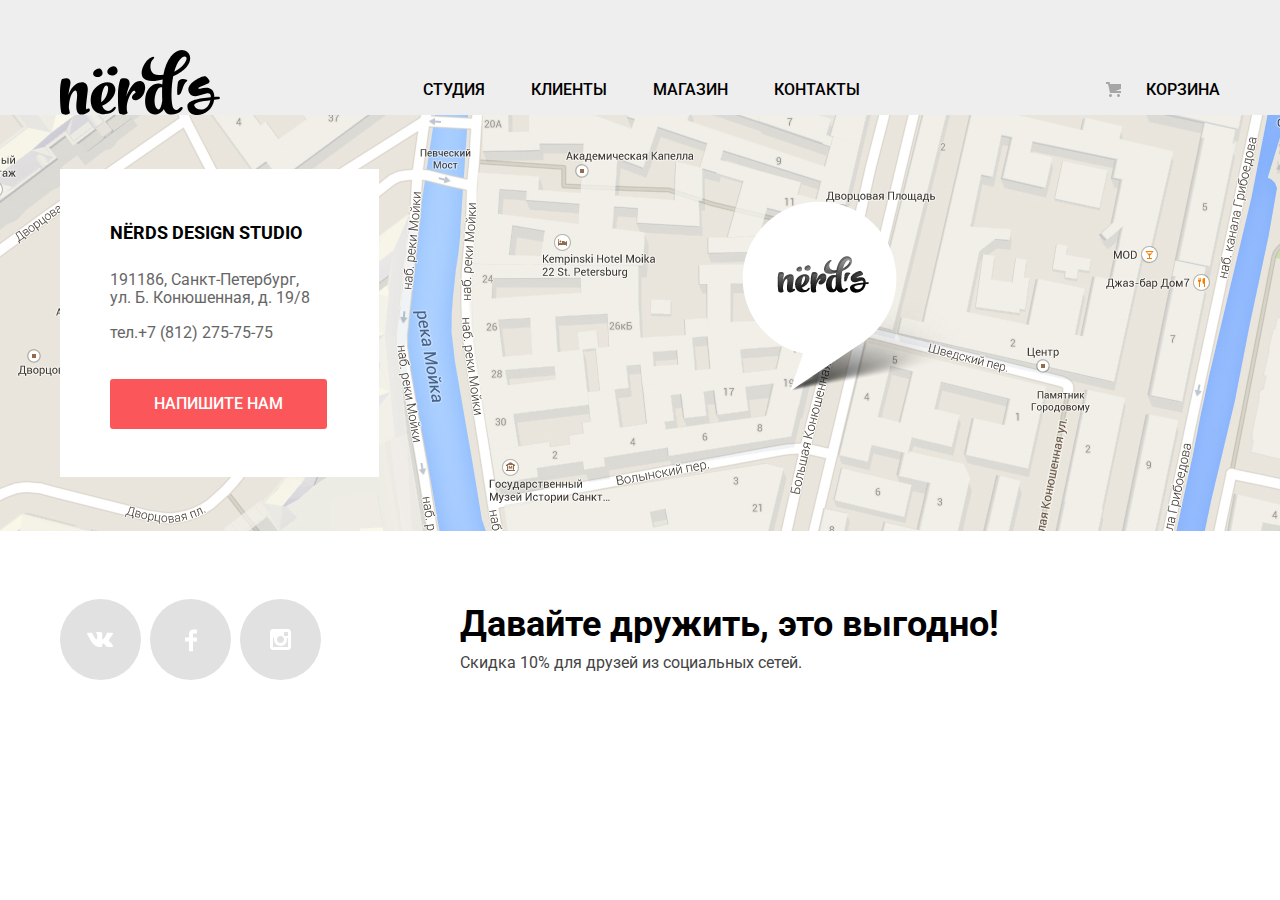
==== commit d334b6ab: "правка в состояниях переключателя слайдов" ====
--- a/blank.html
+++ b/blank.html
@@ -15,39 +15,35 @@
   <link href="css/style.css" rel="stylesheet">
 </head>
 
-
 <body class="page-body">
 
-  <header class="main-header">
+  <header class="main-header bar">
 
-    <div class="bar">
+    <nav class="main-nav container">
 
-      <nav class="main-nav container">
+      <a class="main-logo" href="index.html">
+        <img src="img/logo/logo-nerds.svg" width="160" height="65" alt="Логотип дизайн-студии «Нёрдс»">
+      </a>
 
-        <a class="main-logo" href="index.html">
-          <img src="img/logo/logo-nerds.svg" width="160" height="65" alt="Логотип дизайн-студии «Нёрдс»">
-        </a>
+      <ul class="site-nav-list">
+        <li>
+          <a href="blank.html">Студия</a>
+        </li>
+        <li>
+          <a href="blank.html">Клиенты</a>
+        </li>
+        <li>
+          <a href="catalog.html">Магазин</a>
+        </li>
+        <li>
+          <a href="blank.html">Контакты</a>
+        </li>
+      </ul>
 
-        <ul class="site-nav-list">
-          <li>
-            <a href="blank.html">Студия</a>
-          </li>
-          <li>
-            <a href="blank.html">Клиенты</a>
-          </li>
-          <li>
-            <a href="catalog.html">Магазин</a>
-          </li>
-          <li>
-            <a href="blank.html">Контакты</a>
-          </li>
-        </ul>
-
-        <div class="user-nav">
-          <a class="nav-basket" href="blank.html">Корзина</a>
-        </div>
-      </nav>
-    </div>
+      <div class="user-nav">
+        <a class="nav-basket" href="blank.html">Корзина</a>
+      </div>
+    </nav>
 
   </header>
 
@@ -57,9 +53,8 @@
 
       <h2 class="visually-hidden">Контактная информация</h2>
 
-      <img class="map" src="img/map.jpg" width="1440" height="416" alt="На карте города">
-
-      <div class="container">
+      <div class="map-position container">
+        <img class="map" src="img/map.jpg" width="1440" height="416" alt="На карте города">
 
         <img class="map-marker" src="img/map-marker.png" width="231" height="190" alt="местонахождение студии">
 
@@ -69,10 +64,10 @@
           <p>тел.<a class="contacts-tel" href="tel:+78122757575">+7 (812) 275-75-75</a></p>
           <button class="button button-contacts" type="button">Напишите нам</button>
         </address>
-
       </div>
 
     </section>
+
 
     <div class="container">
 
@@ -82,13 +77,18 @@
           <h3 class="visually-hidden">Соцсети</h3>
           <ul class="social-list">
             <li class="social-item">
-              <a href="#">Вконтакте</a>
+              <a class="button social-button" href="#">
+                <img src="img/social-vk.svg" width="81" height="81" alt="Вконтакте">
+              </a>
             </li>
             <li class="social-item">
-              <a href="#">Фейсбук</a>
-            </li>
+              <a class="button social-button" href="#">
+                <img src="img/social-fb.svg" width="81" height="81" alt="Фейсбук">
+              </a>
             <li class="social-item">
-              <a href="#">Инстаграм</a>
+              <a class="button social-button" href="#">
+                <img src="img/social-insta.svg" width="81" height="81" alt="Инстаграм">
+              </a>
             </li>
           </ul>
         </div>
--- a/css/style.css
+++ b/css/style.css
@@ -32,6 +32,7 @@
   --basic-dark-0001: rgba(0, 0, 0, 0.0001);
   --basic-dark-10: rgba(0, 0, 0, 0.1);
   --basic-dark-20: rgba(0, 0, 0, 0.2);
+  --basic-dark-25: rgba(0, 0, 0, 0.25);
   --basic-dark-30: rgba(0, 0, 0, 0.3);
   --basic-light: #FFFFFF;
   --basic-light-30: rgba(255, 255, 255, 0.3);
@@ -49,7 +50,7 @@
   --button-soft-hover: #DFDFDF;
   --button-soft-click: #D5D5D5;
 
-  --stitcher-active: #C1C1C1;
+  --switcher-active: #C1C1C1;
 
   --pagin-stroke: #DBDBDB;
 
@@ -86,11 +87,19 @@
 }
 
 /* index */
-
+a {
+  text-decoration: none;
+}
 
 img {
   max-width: 100%;
   height: auto;
+}
+
+*,
+*::before,
+*::after {
+  box-sizing: border-box;
 }
 
 .page {
@@ -115,37 +124,33 @@
 }
 
 .bar {
-  /* min-width: 1200px; */
-  /* это указано в body, тут излишне? */
   background-color: var(--basic-grey);
 }
 
+.main-header {
+  padding-top: 49px;
+}
+
 .container {
-  width: 1160px;
+  width: 1200px;
   margin: 0 auto;
-  padding: 0;
+  padding-left: 20px;
+  padding-right: 20px;
 }
 
 .main-nav {
-  display: grid;
-  grid-template-columns: max-content 1fr max-content;
-  padding: 49px 0 31px 0;
-
-  /* <!-- для унификации высоты меню, сделать паддинг блока меню внизу (сейчас в стилях 0),
-  а у следующих блоков - отрицательный, если он ляжет поверх. --> */
-
-  /* выровнять потомков по вертикали - позиционирование*/
-
-  /* 39*2=78 отступ в каталоге от меню (не учитвая палку правда пока) до заголовка, делим на 2, 
-  унифицируем - чтоб в бланке был фон ниже меню.
-  возможно, картинка дает инт-ж, см. далее такая ситуация. 
-  надо вычесть из оступа разницу между инт-м и кеглем текста (24-16=8), от которого идет оступ (тут body)*/
+  /* display: grid;
+  grid-template-columns: max-content 1fr max-content; */
+  display: flex;
+  justify-content: space-between;
 
   /* outline: 5px solid rgba(76, 0, 255, 0.7);
   outline-offset: -5px; */
 }
 
-.main-logo {
+.main-nav .main-logo {
+  line-height: 10px;
+
   /* outline: 5px solid rgba(255, 17, 0, 0.7);
   outline-offset: -5px; */
 }
@@ -159,6 +164,7 @@
 }
 
 .main-nav a {
+  display: block;
   text-decoration: none;
   font-size: 16px;
   line-height: 30px;
@@ -189,28 +195,69 @@
 
 .site-nav-list {
   list-style: none;
-  display: grid;
+  width: 437px;
+  margin: 0 44px 0 0;
+  padding: 26px 0 0 0;
+
+  display: flex;
+  flex-wrap: wrap;
+  justify-content: space-between;
+
+  /* display: grid;
   grid-template-columns: repeat(4, auto);
-  padding: 0 286px 0 202px;
-  margin: 0;
+  justify-content: space-between;
+    padding: 26px 246px 0 202px;
+ */
+
 
   /* outline: 5px solid rgba(9, 255, 0, 0.7);
   outline-offset: -5px; */
 }
 
-/* в ПП кривовато из-за выключки влево по колонке, сделаю после на флексах, чтоб разогнать по ширине блока */
-
 .site-nav-list li {
+  /* outline: 5px solid rgba(0, 195, 255, 0.7);
+  outline-offset: -5px; */
+
   padding: 0;
   margin: 0;
 }
 
 .user-nav {
+  maх-width: 115px;
+  position: relative;
+
+  /* узнать при переполнении чтоб не сломалось, что делать */
+
   /* outline: 5px solid rgba(0, 195, 255, 0.7);
   outline-offset: -5px; */
-}
-
-/*.nav-basket навесить иконку  */
+
+  padding-top: 26px;
+  padding-left: 40px;
+}
+
+.nav-basket::before {
+
+  /* outline: 5px solid rgba(0, 195, 255, 0.7);
+  outline-offset: -5px; */
+
+  content: "";
+  position: absolute;
+  top: 33px;
+  left: 0;
+  width: 15px;
+  height: 15px;
+  background-image: url("..//img/basket-icon.svg");
+  background-repeat: no-repeat;
+  background-position: 0 0;
+}
+
+.nav-basket:hover::before,
+.nav-basket:active::before {
+  opacity: 1;
+}
+
+/* иконка по ховеру становится прозрачность как и вся ссылка. 
+а по стайлгайду не должна. так не получается - специфичность мешает что ли??*/
 
 .visually-hidden {
   position: absolute;
@@ -221,56 +268,54 @@
 }
 
 .slider {
-  padding: 39px 0 78px 0;
-
-  /* outline: 5px solid rgba(255, 0, 64, 0.7);
-  outline-offset: -5px; */
-}
-
-/* можно сделать сетку из 6fr c  перекрытием центральных колонок (в учебнике подобное есть). или без гридов вообще тут лучше? */
-/* верзхний отступ 78-39=39 - см. выше */
+  padding-top: 78px;
+  padding-bottom: 80px;
+  position: relative;
+
+
+  /* outline: 5px solid rgba(255, 0, 64, 0.7); */
+  outline-offset: -5px;
+}
+
 .slider-control {
-  margin: 0 auto;
-  padding: 0;
-  /*  спозиционировать  по низу блока */
-
-  z-index: 4;
-  /* 
-  outline: 5px solid rgba(212, 0, 255, 0.7);
-  outline-offset: -5px; */
+  position: absolute;
+  left: 50%;
+  margin-left: -44px;
+  bottom: 96px;
+  z-index: 20;
+
+  /* outline: 5px solid rgba(212, 0, 255, 0.7);
+  outline-offset: -5px; */
+
+  width: 88px;
+  display: flex;
+  justify-content: space-between;
 }
 
 .slider-control button {
-  margin: 0;
-  padding: 0;
-}
-
-/* позиционирование и визуал будут в след. дом.заданиях, пока так */
-/* мб тут будет другой способ, проще (флексы?)*/
-
-/* .slider-control button
- убрать визуал кнопки, навесить кружки
-     width: 18px;
-     height: 18px;
-     background: --basic-light; 
-     состояние покоя
-}
-.slider-control button:active {
-     width: 8px;
-     height: 8px;
-     border: 2px solid var(--switcher-active);
-} добавляется сверху по клику 
-*/
+  padding: 0;
+  width: 18px;
+  height: 18px;
+  background: var(--basic-light);
+  border: 0;
+  border-radius: 50%;
+  cursor: pointer;
+  position: relative;
+}
+
+ .control-button-current,
+ .control-button:hover,
+ .control-button:active  {
+  box-shadow: inset 0 0 0 5px var(--basic-light), inset 0 0 0 7px var(--switcher-active);
+}
 
 .slide-list {
   list-style: none;
-  padding: 0;
-  margin: 0;
+  margin: 0;
+  padding: 0;
 
   /* outline: 5px solid rgba(0, 255, 0, 0.7);
   outline-offset: -5px; */
-
-  /* z-index: 1; */
 }
 
 .slide-list h3 {
@@ -279,11 +324,18 @@
   line-height: 55px;
   color: var(--basic-dark);
   margin: 0 0 25px 0;
+  padding-right: 645px;
+
 }
 
 .slide-list p {
-  margin: 0 0 38px 0;
-}
+  margin-bottom: 38px;
+  padding-right: 745px;
+}
+
+/* тут попытка уницировать для контент-менеджеров, кмк, тщетна.
+текст ложится на картинку. если тольуо допустить это в перспективе. 
+или строго по колонкам поделить - текст-картинка */
 
 .slide-none {
   display: none;
@@ -293,7 +345,35 @@
   display: block;
 }
 
+.slide-1::after,
+.slide-2::after,
+.slide-3::after {
+  position: absolute;
+  content: "";
+  width: 760px;
+  height: 431px;
+  right: 22px;
+  bottom: 0;
+
+  /* outline: 5px solid rgba(0, 195, 255, 0.7);
+  outline-offset: -5px; */
+
+  background-image: url("..//img/advantage-slide1.png");
+  background-repeat: no-repeat;
+  background-position: 0 0;
+}
+
+.slide-2::after {
+  background-image: url("..//img/advantage-slide2.png");
+}
+
+.slide-3::after {
+  background-image: url("..//img/advantage-slide3.png");
+}
+
 .button {
+  display: inline-block;
+
   text-decoration: none;
   font-weight: 500;
   font-size: 16px;
@@ -305,12 +385,12 @@
   background-color: var(--accent);
   border: none;
   border-radius: 3px;
-}
-
-/* кнопку позже сделать, возможно так, почитать:
-    display: block; или inline-block.
-  и отступы, чтобы добиться width: 240px; height: 50px; 
-  проблема с доп. навешиванием прозрачности не решается*/
+
+  padding-top: 16px;
+  padding-bottom: 16px;
+  padding-left: 54px;
+  padding-right: 54px;
+}
 
 .button:hover {
   background-color: var(--accent-hover);
@@ -323,9 +403,34 @@
 }
 
 .service {
-  padding: 80px 0 82px 0;
-
+  position: relative;
+  padding-top: 80px;
+  padding-bottom: 82px;
   /* 80 нижний отступ +2 толщина линии */
+
+  /* border-bottom: 2px solid var(--basic-grey); */
+  /* как забрать по краям?? тогда бы получилось просто
+  как дать паддинги именно линии, а не ее блоку?*/
+
+  /* outline: 5px solid rgba(0, 255, 0, 0.7);
+  outline-offset: -5px; */
+}
+
+.service::after,
+.about::after,
+.partners::after {
+  position: absolute;
+  content: "";
+  width: 1160px;
+  height: 2px;
+  background-color: var(--basic-grey);
+  bottom: 0;
+  /* outline: 5px solid rgba(0, 255, 0, 0.7);
+  outline-offset: -5px; */
+}
+
+.partners::after {
+  bottom: 80px;
 
   /* outline: 5px solid rgba(0, 255, 0, 0.7);
   outline-offset: -5px; */
@@ -362,7 +467,10 @@
   margin-bottom: 32px;
 }
 
-/* не точный отступ полчаетися до конпки. но почему? по верхним граница должно совпасть */
+.service-list .button {
+  padding-left: 40px;
+  padding-right: 40px;
+}
 
 .service-app-button {
   background-color: var(--accent-app);
@@ -388,24 +496,27 @@
   background-color: var(--accent-pres-click);
 }
 
-/* отсюда ПП едед по высоте, т,к. еще не сделаны кнопки, их высота не учтена */
-
 .about {
-  display: grid;
+  position: relative;
+  display: flex;
+  justify-content: space-between;
+
+  /* display: grid;
   grid-template-columns: repeat(3, 1fr);
-  grid-gap: 40px;
-  padding: 73px 0 75px 0;
+  grid-gap: 40px; */
+
+  padding-top: 39px;
+  padding-bottom: 77px;
 
   /* outline: 5px solid rgba(4, 0, 255, 0.7);
   outline-offset: -5px; */
-
-}
-
-/* 73 нижний отступ + 2 толщина линии */
-/* обе колонки и about должны быть выровнены по низу колоки progress. флексы? */
+}
+
 
 .about-us {
-  grid-column: 1 / 3;
+  /* grid-column: 1 / 3; */
+
+  width: 660px;
 
   /* outline: 5px solid rgba(255, 230, 0, 0.7);
   outline-offset: -5px; */
@@ -417,62 +528,61 @@
   font-size: 45px;
   line-height: 45px;
   color: var(--basic-dark);
-  margin: 0 0 32px 0;
+  margin-top: 34px;
+  margin-bottom: 32px;
 }
 
 .about-us p {
-  margin: 0 0 40px 0;
+  margin-bottom: 40px;
 }
 
 .about-us h4 {
   font-weight: 700;
   line-height: 30px;
   text-transform: uppercase;
-  margin: 0 0 23px 0;
-}
-
-/* ПП уезжает, но отсутпы точные! - почему?? */
+  margin-bottom: 21px;
+  ;
+}
 
 .about-us-list {
   list-style: none;
-  padding: 0;
-  margin: 0;
-}
-
-/* .about-us-list li {
-  margin: 0;
-} */
-
-/* вместо этого выключить блок about-us-list по формату по вертикали */
-
-
-/* .about-us-list { 
-буллитом линию + пробел, учесть расстояния внутри бокса до текста в Фигме
-width: 25px;
-height: 2px;
-цвет линии: var(--accent); 
-}
-*/
+  padding: 0 0 0 37px;
+  margin: 0;
+}
+
+.about-us-list li {
+  position: relative;
+}
+
+.about-us-list li:not(:last-child) {
+  margin-bottom: 23px;
+}
+
+
+.about-us-list li::before {
+  position: absolute;
+  content: "";
+  width: 25px;
+  height: 2px;
+  background-color: rgba(255, 17, 0, 0.7);
+  background-position: 50% 0;
+  background-repeat: no-repeat;
+  left: -37px;
+  top: 10px;
+}
+
 .about-progress {
-  grid-column: 3 / 4;
+  /* grid-column: 3 / 4; */
   text-align: center;
 }
 
 
 .about-progress img {
-  margin: -34px 0 29px 0;
+  margin-bottom: 29px;
 
   /* outline: 5px solid rgba(4, 0, 255, 0.7);
   outline-offset: -5px; */
 }
-
-/*  лого стоит точно на своей позиции,
-расстояние между ним и h4 точно вымерено.
-почему уехало?? 
-*/
-
-/* возможно, картинка дает инт-ж... ?? надо вычесть из отступа разницу между инт-м и кеглем текста, от которого идет оступ (тут body 24-16=8,37 (реальный отступ после картинки)-8=29), */
-
 
 
 .about-progress h4 {
@@ -491,6 +601,13 @@
   display: grid;
   grid-template-columns: repeat(3, 1fr);
 
+  /* display: flex;
+  width: 360px;
+  justify-content: space-between;
+  flex-wrap: wrap; */
+  /* ширина блоков разная флексами получится дольше ровнять колонки, 
+  гридами проще - там сразу равные три колонки */
+
   /* outline: 5px solid rgba(0, 255, 0, 0.7);
   outline-offset: -5px; */
 }
@@ -498,67 +615,98 @@
 .about-progress-item {
   text-align: left;
   margin: 0;
-}
-
+  padding: 0;
+
+  /* outline: 5px solid rgba(34, 0, 255, 0.7);
+  outline-offset: -5px; */
+
+}
+
+.about-progress-item p {
+  line-height: 18px;
+  padding: 0;
+  margin: 0;
+}
 
 .about-progress-item .about-progress-dig {
   font-weight: 700;
   font-size: 45px;
   line-height: 64px;
   color: var(--basic-dark);
-  margin: 0 0 10px 0;
-}
-
-/* да что за чудеса оять с отспупом до текста?? в чем причина?? */
+  margin-bottom: 10px;
+}
+
+/* без 1-го селетора слетают отстпуы - понять, почему */
 
 .about-progress-dig sup {
-  /* понизить базовую линию!!! из-за своего кегля и инт-жа в макете на отдельный символ %, 
-  она своя, не как у стандартного верхнего индекса. или рассчитать от инт-жа сразу */
-}
-
-.about-progress-item p {
-  line-height: 18px;
-}
-
-/* выровнять низ колонок. см выше */
+  font-size: 0.6em;
+  /* vertical-align: -6px; */
+}
 
 .partners {
-  padding: 46px 0 126px 0;
+  position: relative;
+
+  padding-top: 46px;
+  padding-bottom: 126px;
 
   /* outline: 5px solid rgba(4, 0, 255, 0.7);
   outline-offset: -5px; */
 }
 
-/* отсуп сверху встанет на место, когда выровняем низ колонок в верхнем блоке */
-/* bottom 44px до линии, 2px линия, 80px до футера. (у футера сверху 0 остутп по всем страницам) */
-
-/* от верхней  линий абсолютно  точные 46 px по макету ) , 
-но в ПП логотип с усами, по которому ровняли, уехал вниз! почему??? ПОМТОУ ЧТО ТОЛЩИНА ЛИНИИ ЕЩЕ2 px
-
-а от усов до карты д.б. 126 px, что в сумме прописано. но уезжает! */
-
 .partners-list {
+
   list-style: none;
-  padding: 0;
+  line-height: 5px;
+  padding: 0;
+  margin: 0;
 
   display: grid;
   grid-template-columns: 281px 300px 300px 281px;
   text-align: center;
-}
-
-/* оставлю пока не (4, 1fr)?  у меня есть мысль с позиционировнаием и палками */
-
-/* центровка блока + разделители - сравнить с макетом*/
-/* 1-й лого padding-left: 32px; text-align: left;
-  последний padding-right: 43; text-align: right; через ::?*/
-/* кстати в макете центровка кривая у 2-3 элементов, да и вообще у всех в блоке */
-/* центровать по вертикали руками, в макете гоняли это растояние (м.б. будут флексы или похзиционирование, тогда.) */
-
+  align-items: center;
+
+  /* outline: 5px solid rgba(0, 255, 0, 0.7);
+  outline-offset: -5px; */
+
+}
 
 .partners-list a {
   text-decoration: none;
 }
 
+.partners-list li {
+  position: relative;
+
+  /* outline: 5px solid rgba(255, 0, 183, 0.7);
+  outline-offset: -5px; */
+}
+
+.partners-list li:first-child {
+  text-align: left;
+  padding-left: 32px;
+  padding-top: 10px;
+}
+
+.partners-list li:last-child {
+  text-align: right;
+  padding-right: 42px;
+}
+
+.partners-list li:not(:last-child)::after {
+  /* border-right: 2px solid var(--basic-grey); */
+  /* можно ли делать отступы у линии? был бы вариант */
+  position: absolute;
+  content: "";
+  width: 2px;
+  height: 52px;
+  background-color: var(--basic-grey);
+  right: 0;
+  top: 50%;
+  margin-top: -26px;
+
+}
+
+
 .partners-list img {
   opacity: 0.2;
 }
@@ -578,37 +726,46 @@
   outline-offset: -5px; */
 }
 
-/* тут по промерам padding: 80px 0 0 0;
-в Каталоге padding: 60px 0 0 0; 
-чтобы унифицировать отступ футера в стилях для всех страниц, 
-задаем в Партнерах снизу больше на 20 и сместим празделитель с верт.центра
- */
-
-/* по линиям опять уезжают отступы почему... */
-
-.location {
-  min-width: 1200;
-  text-align: center;
-}
-
-/* карта на всю ширину экрана интерактивная:
-  если не загрузится карта, будет фон.
-  если ИА-карта не загрузится, будет фото карты и фон. */
-
-.map {}
-
-.map-marker {}
+/* .location {
+} */
+
+.map-position {
+  position: relative;
+  height: 416px;
+}
+
+/* как они должна себя всети без ИА и с ИА?? */
+/* кмк карта не должна увеличиваться (тогда и элементы тоже), а должен появляться серый фон по краям, 
+и все эемеенты на ней оставаться на своих месатх. */
+
+.map {
+  position: absolute;
+  min-width: 1440px;
+  top: 0;
+  left: 50%;
+  margin-left: -720px;
+}
+
+.map-marker {
+  position: absolute;
+  width: 231px;
+  height: 190px;
+  top: 86px;
+  left: 702px;
+
+  /* outline: 5px solid rgba(255, 0, 64, 0.7);
+  outline-offset: -5px; */
+}
 
 .contacts {
+  position: absolute;
+  top: 54px;
+  left: 20px;
+
   width: 319px;
   height: 308px;
   padding: 49px 39px 47px 50px;
   margin: 0;
-
-  /* какая-то ерунда с размерами по факту получается, хотя измерено правильно...
-  заголовок поэтому центруется по неправильной ширине плашки */
-
-  /* как позиционировать пин на ИА карте, она же масштабируется и двигается - скрипты? */
 
   color: var(--card-text);
   background-color: var(--basic-light);
@@ -616,31 +773,41 @@
   text-align: left;
 }
 
-.contacts-title {
+.contacts p {
+  margin: 0;
+}
+
+.contacts .contacts-title {
   font-weight: 700;
   font-size: 18px;
   line-height: 30px;
-  text-align: center;
+  text-align: left;
   text-transform: uppercase;
   color: var(--basic-dark);
-  margin: 0 0 23px 0;
-}
-
-.contacts-text {
+  margin-bottom: 23px;
+}
+
+.contacts .contacts-text {
   line-height: 18px;
+  margin-bottom: 14px;
+
 }
 
 .contacts-tel {
+  display: inline-block;
   color: inherit;
+  line-height: 18px;
   text-decoration: none;
-  margin: 0 0 37px 0;
+  margin-bottom: 37px;
+}
+
+.button-contacts {
+  padding-left: 44px;
+  padding-right: 44px;
 }
 
 .social {
-  padding: 68px 0 0 0;
-
-  /* нижня граница после вставки иконок будет ниже. 68px! 
-  от низа карты до низа футера д.б 225 px*/
+  padding-top: 75px;
 
   display: grid;
   grid-template-columns: 260px 1fr;
@@ -660,29 +827,43 @@
   grid-column: 2 / -1;
 }
 
+.social-slogan h3 {
+  margin: 0;
+  padding: 0;
+}
+
 .social-list {
   list-style: none;
   padding: 0;
-  margin: 0;
+  margin: -7px 0 0 0;
 
   /* outline: 5px solid rgba(4, 0, 255, 0.7);
   outline-offset: -5px; */
 
-  display: grid;
-  grid-template-columns: auto auto auto;
-}
-
-/* тут наверное флексами расятнуть на ширину блока родителя просто */
+  /* display: grid;
+  grid-template-columns: auto auto auto; */
+
+  display: flex;
+  width: 261px;
+  justify-content: space-between;
+}
 
 .social-item a {
   text-decoration: none;
-  color: var(--social);
-}
-
-/* .social-item a:hover,
-.social-item a:active
-= состояниям акцентной кнопки. иконики=текст + фон*/
-/*  убрать названия и повесить иконки */
+  display: inline-block;
+}
+
+.social-button {
+  width: 81px;
+  height: 81px;
+  border-radius: 50%;
+  padding: 0;
+  background-color: var(--social);
+}
+
+.social-button img:active {
+  opacity: 0.3
+}
 
 .social-slogan h3 {
   font-weight: 700;
@@ -697,10 +878,6 @@
   color: var(--text-footer);
   margin: 0;
 }
-
-/* текст д.отбиваться от карты больше, чем в родительском паддинге (там промер до иконок) - 75px, 
-потом подровнять после вставки иконок*/
-
 
 /* catalog */
 
@@ -717,17 +894,18 @@
 }
 
 .catalog {
-  padding: 55px 0 60px 0;
+  padding-top: 55px;
+  padding-bottom: 60px;
 
   display: grid;
   grid-template-rows: auto 1fr;
-  grid-template-columns: 360px 1fr;
+  grid-template-columns: 260px 1fr;
   grid-column-gap: 140px;
 }
 
 .catalog-filter {
-grid-row: 1 / -1;
-grid-column: 1/ 2;
+  grid-row: 1 / -1;
+  grid-column: 1/ 2;
 }
 
 /* .catalog-filter fieldset{} */
@@ -824,6 +1002,8 @@
 .catalog-sorter {
   grid-row: 1 / 2;
   grid-column: 2 / -1;
+
+  margin: 0 0 48px 0;
 }
 
 
@@ -880,15 +1060,39 @@
 .product-card {
   grid-row: 2 / -1;
   grid-column: 2 / -1;
+
+  outline: 5px solid rgba(76, 0, 255, 0.7);
+  outline-offset: -5px;
 }
 
 .product-card-list {
+  display: grid;
+  grid-template-columns: 1fr 1fr;
+  grid-column-gap: 40px;
+  grid-row-gap: 31px;
   list-style: none;
-}
-
-/* .product-card-item */
-/* .product-card-item img */
-
+  padding: 0;
+  margin: 0 0 55px 0;
+
+  line-height: 0;
+
+  outline: 5px solid rgba(0, 255, 34, 0.7);
+  outline-offset: -5px;
+}
+
+.product-card-item {
+  outline: 5px solid rgba(255, 0, 149, 0.7);
+  outline-offset: -5px;
+}
+
+.product-card-item:hover {
+  filter: drop-shadow(0px 6px 15px var(--basic-dark-25));
+}
+
+.product-card-item img {
+  outline: 5px solid rgba(0, 238, 255, 0.7);
+  outline-offset: -5px;
+}
 
 .product-card-top-spot {
   /* var(--checkbox); */
@@ -899,11 +1103,18 @@
   background-color: var(--basic-grey);
 }
 
-/* для целостости карточки, если не загружается картинка */
+/* для целостности карточки, если не загружается картинка */
 
 .product-card-info {
   background-color: var(--basic-grey);
   text-align: center;
+
+  padding: 26px 53px 44px 52px;
+  margin: 0;
+
+  outline: 5px solid rgba(21, 255, 0, 0.7);
+  outline-offset: -5px;
+
   /* opacity: 0; */
   /*или visible: hidden */
 }
@@ -922,13 +1133,17 @@
 (по наведению на  карту открывается информация,
 открывается тлько по наведению на информацию)
  */
+
+.product-card-info h3 {
+  padding: 0;
+  margin: 0;
+}
 
 .product-card-info a {
   font-weight: 700;
   font-size: 18px;
   line-height: 30px;
   text-transform: uppercase;
-  text-decoration: none;
   color: var(--basic-dark);
 }
 
@@ -952,6 +1167,11 @@
 
 .catalog-pagination-list {
   list-style: none;
+  padding: 0;
+  margin: 0;
+
+  outline: 5px solid rgba(145, 255, 0, 0.7);
+  outline-offset: -5px;
 }
 
 .catalog-pagination-list a {
